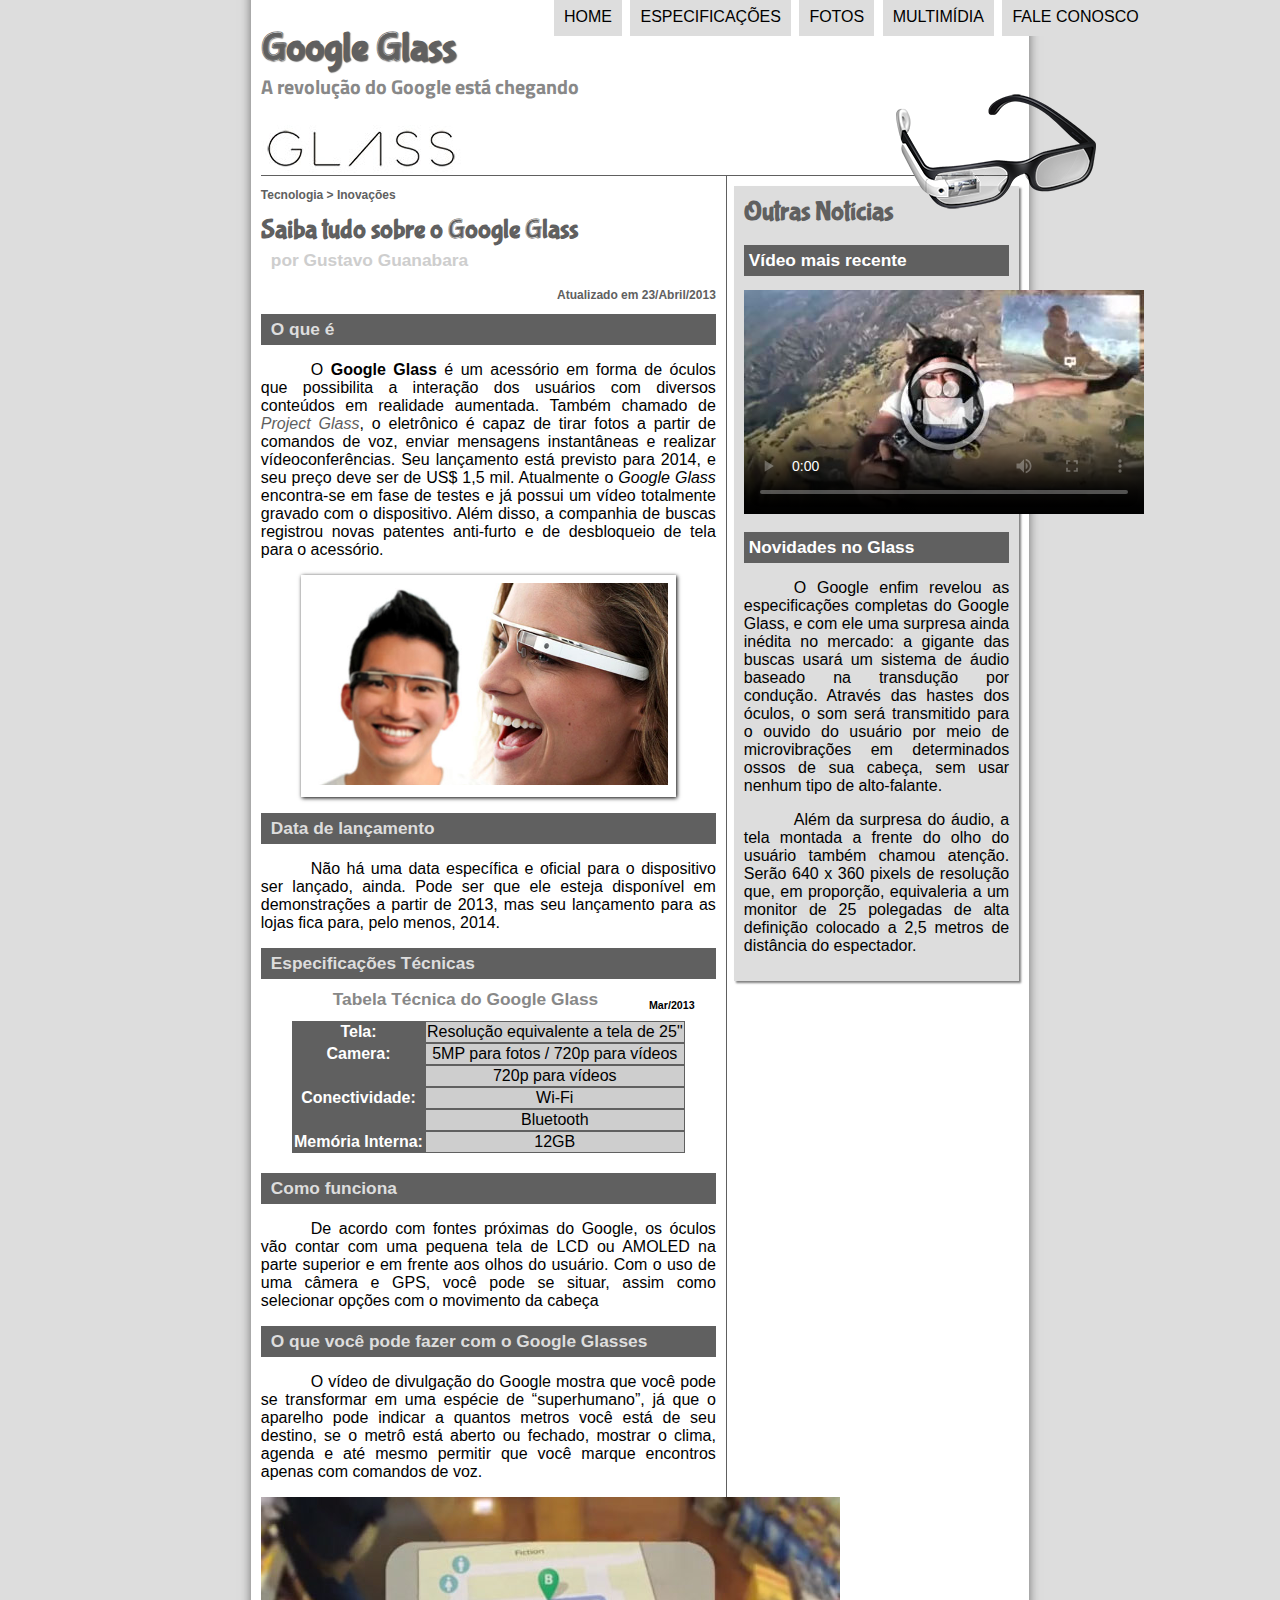
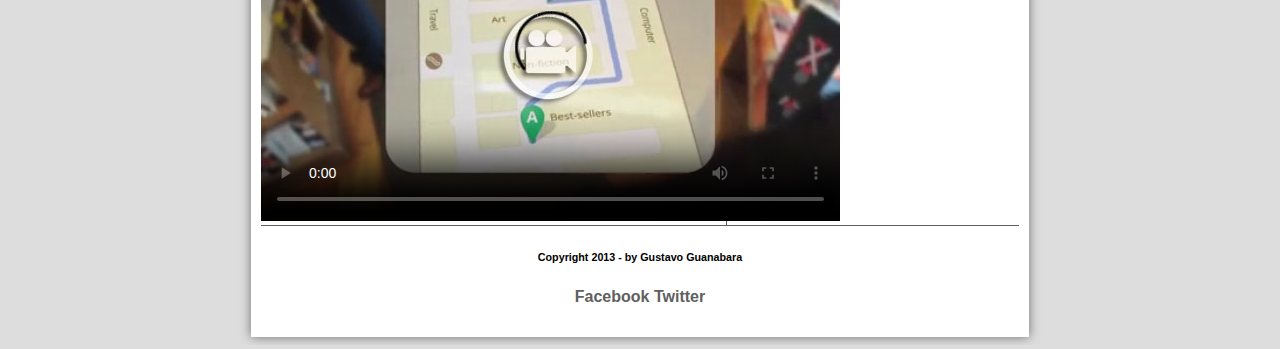
==== index.html @ 34694880 "Update index.html" ====
<!DOCTYPE html>
<html lang="pt-br">
  <head>
    <meta charset="UTF-8" />
    <title>Tudo sobre o Google Glass</title>
    <link rel="stylesheet" type="text/css" href="estilo.css" />
    <script>
      function mudaFoto(foto) {
        document.getElementById('icone').src = foto
      }
    </script>
  </head>
  <body>
    <div id="interface">
      <header id="cabecalho">
        <hgroup>
          <h1>Google Glass</h1>
          <h2>A revolução do Google está chegando</h2>
        </hgroup>

        <img id="icone" src="_imagens/glass-oculos-preto-peq.png" />
        <nav id="menu">
          <h1>Menu Principal</h1>
          <ul type="disc">
            <li
              onmouseover="mudaFoto('_imagens/home.png')"
              onmouseout="mudaFoto('_imagens/glass-oculos-preto-peq.png')"
            >
              <a href="index.html">Home</a>
            </li>
            <li
              onmouseover="mudaFoto("_imagens/especificacoes.png")"
              onmouseout="mudaFoto('_imagens/glass-oculos-preto-peq.png')"
            >
              <a href="specs.html">Especificações</a>
            </li>
            <li
              onmouseover="mudaFoto('_imagens/fotos.png')"
              onmouseout="mudaFoto('_imagens/glass-oculos-preto-peq.png')"
            >
              <a href="fotos.html">Fotos</a>
            </li>
            <li
              onmouseover="mudaFoto('_imagens/multimidia.png')"
              onmouseout="mudaFoto('_imagens/glass-oculos-preto-peq.png')"
            >
              <a href="multimidia.html">Multimídia</a>
            </li>
            <li
              onmouseover="mudaFoto('_imagens/contato.png')"
              onmouseout="mudaFoto('_imagens/glass-oculos-preto-peq.png')"
            >
              <a href="fale-conosco.html">Fale conosco</a>
            </li>
          </ul>
        </nav>
      </header>

      <section id="corpo">
        <article id="noticia-principal">
          <header id="cabecalho-artigo">
            <hgroup>
              <h3>Tecnologia > Inovações</h3>
              <h1>Saiba tudo sobre o Google Glass</h1>
              <h2>por Gustavo Guanabara</h2>
              <h3 class="direita">Atualizado em 23/Abril/2013</h3>
            </hgroup>
          </header>

          <h2>O que é</h2>
          <p>
            O <b>Google Glass</b> é um acessório em forma de óculos que
            possibilita a interação dos usuários com diversos conteúdos em
            realidade aumentada. Também chamado de
            <a href="https://www.google.com/glass/start/" target="_blank"
              ><i>Project Glass</i></a
            >, o eletrônico é capaz de tirar fotos a partir de comandos de voz,
            enviar mensagens instantâneas e realizar vídeoconferências. Seu
            lançamento está previsto para 2014, e seu preço deve ser de US$ 1,5
            mil. Atualmente o <em>Google Glass</em> encontra-se em fase de
            testes e já possui um vídeo totalmente gravado com o dispositivo.
            Além disso, a companhia de buscas registrou novas patentes
            anti-furto e de desbloqueio de tela para o acessório.
          </p>
          <figure class="foto-legenda">
            <img src=_imagens/glass-quadro-homem-mulher.jpg>
            <figcaption>
              <h3>Google Glass</h3>
              <p>Uma nova maneira de ver o mundo!</p>
            </figcaption>
          </figure>
          <h2>Data de lançamento</h2>
          <p>
            Não há uma data específica e oficial para o dispositivo ser lançado,
            ainda. Pode ser que ele esteja disponível em demonstrações a partir
            de 2013, mas seu lançamento para as lojas fica para, pelo menos,
            2014.
          </p>

          <h2>Especificações Técnicas</h2>
          <table id="tabelaspec">
            <caption>
              Tabela Técnica do Google Glass
              <span>Mar/2013</span>
            </caption>

            <tr>
              <td class="ce">Tela:</td>
              <td class="cd">Resolução equivalente a tela de 25"</td>
            </tr>
            <tr>
              <td rowspan="2" class="ce">Camera:</td>
              <td class="cd">5MP para fotos / 720p para vídeos</td>
            </tr>
            <tr>
              <td class="cd">720p para vídeos</td>
            </tr>
            <tr>
              <td rowspan="2" class="ce">Conectividade:</td>
              <td class="cd">Wi-Fi</td>
            </tr>
            <tr>
              <td class="cd">Bluetooth</td>
            </tr>
            <tr>
              <td class="ce">Memória Interna:</td>
              <td class="cd">12GB</td>
            </tr>
          </table>

          <h2>Como funciona</h2>
          <p>
            De acordo com fontes próximas do Google, os óculos vão contar com
            uma pequena tela de LCD ou AMOLED na parte superior e em frente aos
            olhos do usuário. Com o uso de uma câmera e GPS, você pode se
            situar, assim como selecionar opções com o movimento da cabeça
          </p>

          <h2>O que você pode fazer com o Google Glasses</h2>
          <p>
            O vídeo de divulgação do Google mostra que você pode se transformar
            em uma espécie de “super&shy;humano”, já que o aparelho pode indicar
            a quantos metros você está de seu destino, se o metrô está aberto ou
            fechado, mostrar o clima, agenda e até mesmo permitir que você
            marque encontros apenas com comandos de voz.
          </p>

          <video
            id="video01"
            controls="controls"
            poster="_imagens/video-mini01.jpg"
          >
            <source src="_media/how-it-feels.mp4" type="video/mp4" />
            Desculpe, não foi possivel carregar o video!
          </video>
        </article>
      </section>
      <aside id="lateral">
        <h1>Outras Notícias</h1>
        <h2>Vídeo mais recente</h2>

        <video
          id="video02"
          controls="controls"
          poster="_imagens/video-mini02.jpg"
        >
          <source src="_media/one-day.mp4" type="video/mp4" />
          Desculpe, não foi possivel carregar o video!
        </video>

        <h2>Novidades no Glass</h2>
        <p>
          O Google enfim revelou as especificações completas do Google Glass, e
          com ele uma surpresa ainda inédita no mercado: a gigante das buscas
          usará um sistema de áudio baseado na transdução por condução. Através
          das hastes dos óculos, o som será transmitido para o ouvido do usuário
          por meio de microvibrações em determinados ossos de sua cabeça, sem
          usar nenhum tipo de alto-falante.
        </p>

        <p>
          Além da surpresa do áudio, a tela montada a frente do olho do usuário
          também chamou atenção. Serão 640 x 360 pixels de resolução que, em
          proporção, equivaleria a um monitor de 25 polegadas de alta definição
          colocado a 2,5 metros de distância do espectador.
        </p>
      </aside>
      <footer id="rodape">
        <h6>Copyright 2013 - by Gustavo Guanabara</h6>
        <h4>
          <a href="http://facebook.com/cursosemvideo" target="_blank">Facebook</a>
          <a href="http://twitter.com/cursosemvideo" target="_blank">Twitter</a>
        </h4>
      </footer>
    </div>
  </body>
</html>
---- estilo.css ----
@charset "UTF-8";
@import url('https://fonts.googleapis.com/css2?family=Titillium+Web&display=swap');
@font-face {
  font-family: 'fontelogo';
  src: url('../_fonts/bubblegum-sans-regular.otf');
}
body {
  background-color: #dddddd; /*Cor do fundo*/
  color: rgba(0, 0, 0, 1); /*Cor do texto */
  font-family: Arial, sans-serif; /**/
}
div#interface {
  width: 60%; /*Largura da interface*/
  background-color: white; /*cor de fundo da interface*/
  margin: -20px auto 0px auto; /*margem da interface cima direita baixo esquerda*/
  padding: 10px; /*margem interna da interface*/
  box-shadow: 0px 0px 10px rgba(0, 0, 0, 0.5); /*sombra da caixa da interface*/
}
p {
  text-align: justify; /*Alinhamento do texto*/
  text-indent: 50px; /*Endentação do texto*/
}

a {
  color: #606060; /*Cor do texto de a*/
  text-decoration: none; /*limpa as decoraçoes de a*/
}
a:hover {
  text-decoration: underline; /*Adiciona uma underline ao passar o mouse sobre a*/
}

figure.foto-legenda {
  position: relative;
  border: 8px solid white;
  box-shadow: 1px 1px 4px black;
}
figure.foto-legenda img {
  width: 100%;
  height: 100%;
}
figure.foto-legenda figcaption {
  opacity: 0;
  position: absolute;
  top: 0px;
  background-color: rgba(0, 0, 0, 0.4);
  color: white;
  width: 100%;
  height: 100%;
  padding: 10px;
  box-sizing: border-box;
  transition: 1s;
}

figure.foto-legenda:hover figcaption {
  opacity: 1;
}
/* Formatação do menu         */

nav#menu {
  display: block;
}
nav#menu ul {
  list-style: none;
  text-transform: uppercase;
  position: absolute;
  top: -20px;
  left: 40%;
}
nav#menu li {
  display: inline-block;
  background-color: #dddddd;
  padding: 10px;
  margin: 2px;
  transition: background-color 1s;
}
nav#menu li:hover {
  background-color: #606060;
}
nav#menu h1 {
  display: none;
}
nav#menu a {
  color: black;
  text-decoration: none;
  transition: color 1s;
}
nav#menu a:hover {
  color: #ffffff;
  text-decoration: underline;
}
section#corpo {
  display: block;
  width: 60%;
  float: left;
  border-right: 1px solid #606060;
  padding-right: 10px;
}
article#noticia-principal h2 {
  font-size: 13pt;
  color: #dddddd;
  background-color: #606060;
  padding: 5px 0px 5px 10px;
  margin: 10px 0px 10px 0px;
}
header#cabecalho-artigo h1 {
  font-family: 'fontelogo', sans-serif;
  font-size: 20pt;
  color: #606060;
  margin-bottom: 0px;
  margin-top: 0px;
}
header#cabecalho-artigo h2 {
  font-size: 13pt;
  color: #cecece;
  background-color: #ffffff;
  margin: 0px;
}
header#cabecalho-artigo h3 {
  font-size: 12px;
  color: #606060;
}
.direita {
  text-align: right;
}

table#tabelaspec {
  border: 0px solid #606060;
  border-spacing: 0px;
  margin-left: auto;
  margin-right: auto;
  padding: 10px;
}
table#tabelaspec td {
  border: 1px solid #606060;
  text-align: center;
  vertical-align: top;
}

table#tabelaspec td.ce {
  color: #ffffff;
  background-color: #606060;
  vertical-align: top;
  font-weight: bold;
}
table#tabelaspec td.cd {
  background-color: #cecece;
}

table#tabelaspec caption {
  color: #888888;
  font-size: 13pt;
  font-weight: bolder;
}
table#tabelaspec caption span {
  display: block;
  float: right;
  color: black;
  font-size: 8pt;
  margin-top: 10px;
}
aside#lateral {
  padding: 10px;
  margin: 0px;
  margin-left: 0px;
  margin-top: 10px;
  display: block;
  width: 35%;
  float: right;
  background-color: #dddddd;
  box-shadow: 2px 2px 2px rgba(0, 0, 0, 0.5);
}
aside#lateral h1 {
  font-family: 'fontelogo', sans-serif;
  font-size: 20pt;
  color: #606060;
  margin-top: 0px;
}
aside#lateral h2 {
  background-color: #606060;
  font-size: 13pt;
  color: #ffffff;
  padding: 5px;
}

footer#rodape {
  clear: both;
  border-top: 1px solid #606060;
}
footer#rodape h4 {
  text-align: center;
}
footer#rodape h6 {
  text-align: center;
}
header#cabecalho img#icone {
  position: absolute;
  left: 70%;
  top: 10%;
}
header#cabecalho {
  border-bottom: 1px #606060 solid;
  height: 150px;
  background: url('../_imagens/glass-logo-peq.jpg') no-repeat 0px 100px;
}
header#cabecalho h1 {
  font-family: 'fontelogo', sans-serif;
  font-size: 30pt;
  color: #606060;
  text-shadow: 1px 1px 1px rgba(0, 0, 0, 0.6);
  padding: 0px;
  margin-bottom: 0px;
}
header#cabecalho h2 {
  font-family: 'Titillium Web', sans-serif;
  color: #888888;
  font-size: 15pt;
  padding: 0px;
  margin-top: 0px;
}
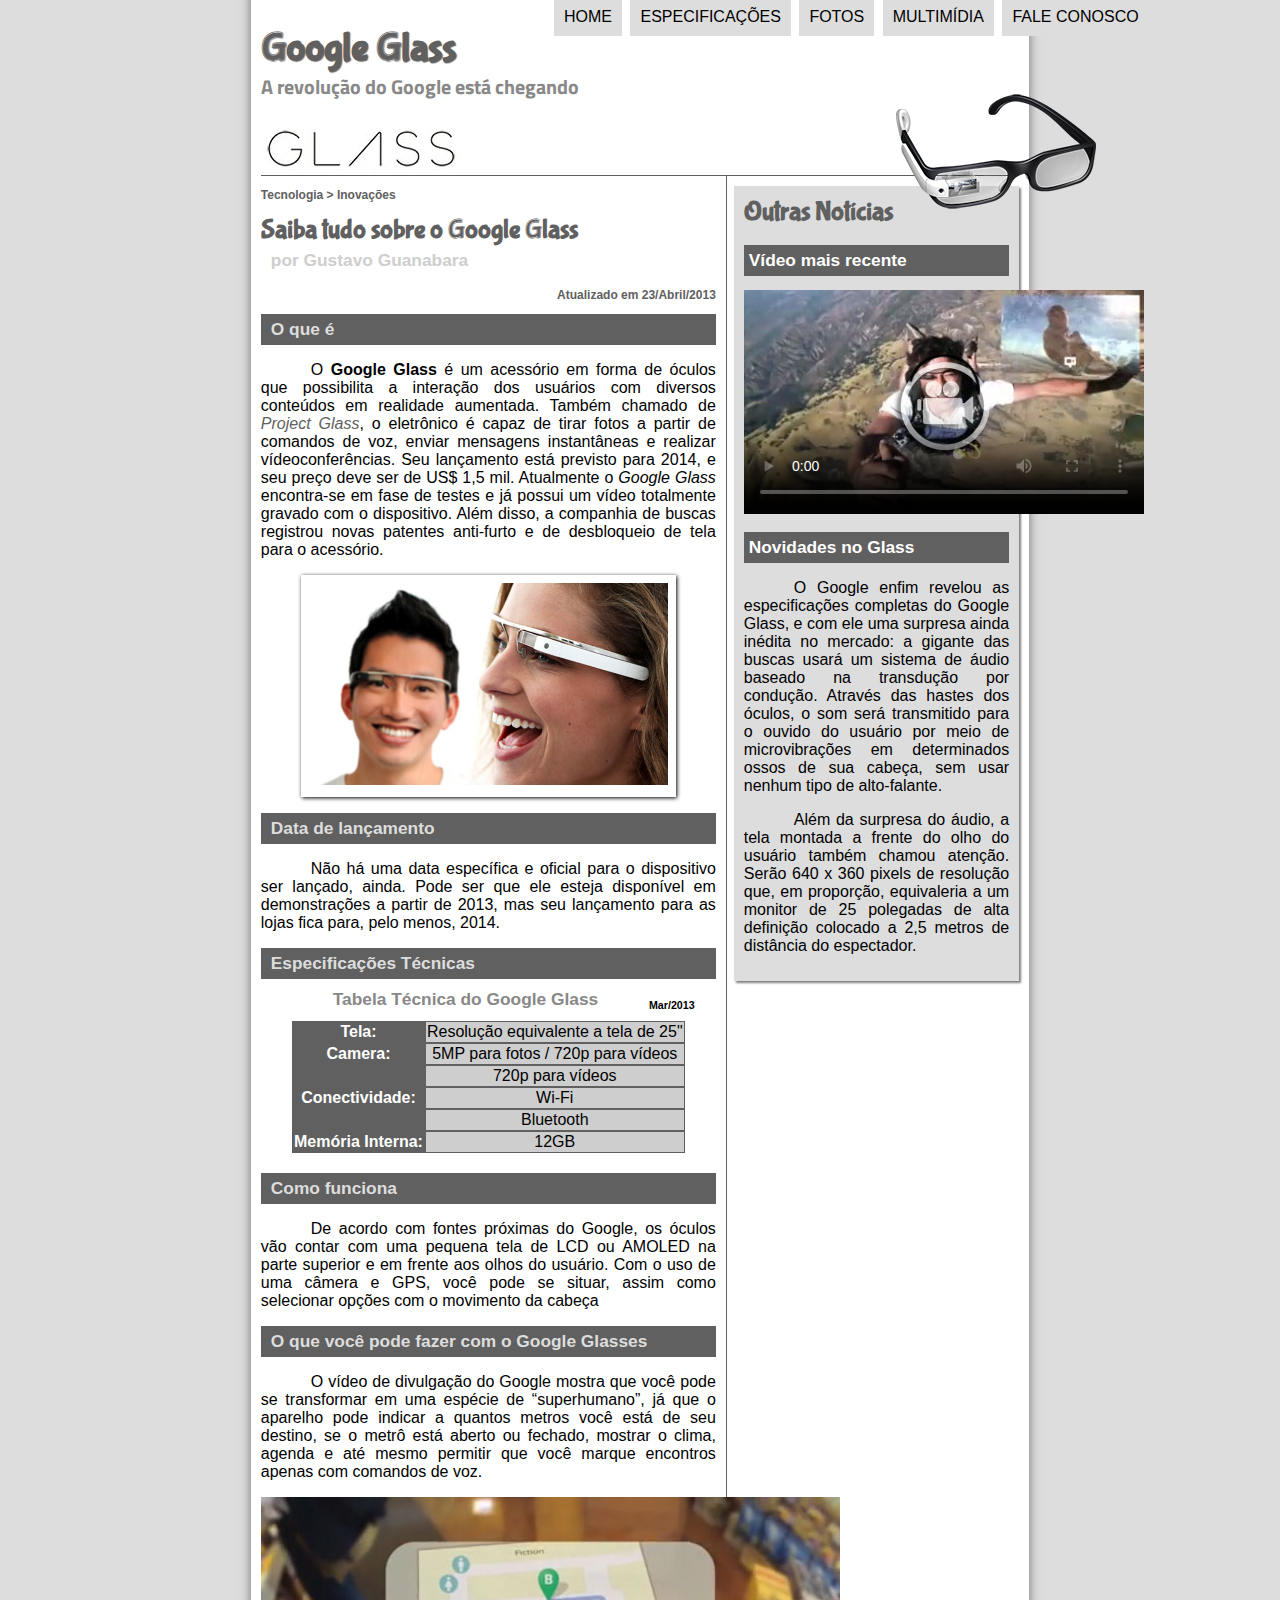
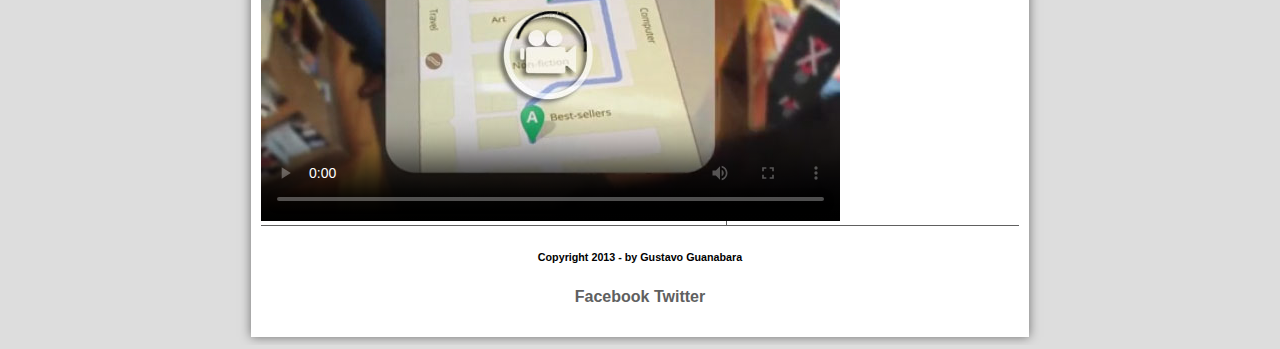
==== commit 7eccf99a: "Update index.html" ====
--- a/index.html
+++ b/index.html
@@ -3,7 +3,7 @@
   <head>
     <meta charset="UTF-8" />
     <title>Tudo sobre o Google Glass</title>
-    <link rel="stylesheet" type="text/css" href="estilo.css" />
+    <link rel="stylesheet" type="text/css" href="_css/estilo.css" />
     <script>
       function mudaFoto(foto) {
         document.getElementById('icone').src = foto
@@ -29,7 +29,7 @@
               <a href="index.html">Home</a>
             </li>
             <li
-              onmouseover="mudaFoto("_imagens/especificacoes.png")"
+              onmouseover="mudaFoto('_imagens/especificacoes.png')"
               onmouseout="mudaFoto('_imagens/glass-oculos-preto-peq.png')"
             >
               <a href="specs.html">Especificações</a>
@@ -188,7 +188,9 @@
       <footer id="rodape">
         <h6>Copyright 2013 - by Gustavo Guanabara</h6>
         <h4>
-          <a href="http://facebook.com/cursosemvideo" target="_blank">Facebook</a>
+          <a href="http://facebook.com/cursosemvideo" target="_blank"
+            >Facebook</a
+          >
           <a href="http://twitter.com/cursosemvideo" target="_blank">Twitter</a>
         </h4>
       </footer>
--- a/_css/estilo.css
+++ b/_css/estilo.css
@@ -0,0 +1,228 @@
+@charset "UTF-8";
+@import url('https://fonts.googleapis.com/css2?family=Titillium+Web&display=swap');
+@font-face {
+    font-family: 'fontelogo';
+    src: url("../_fonts/bubblegum-sans-regular.otf");
+}
+body{
+    background-color: #dddddd;/*Cor do fundo*/
+    color: rgba(0,0,0,1);/*Cor do texto */
+    font-family: Arial,sans-serif;/**/
+
+
+}
+div#interface{
+    width: 60%;/*Largura da interface*/
+    background-color: white;/*cor de fundo da interface*/
+    margin: -20px auto 0px auto;/*margem da interface cima direita baixo esquerda*/
+    padding: 10px;/*margem interna da interface*/
+    box-shadow: 0px 0px 10px rgba(0,0,0,0.5);/*sombra da caixa da interface*/
+}
+p {
+    text-align: justify; /*Alinhamento do texto*/
+    text-indent: 50px;  /*Endentação do texto*/
+}
+
+a{
+    color: #606060;/*Cor do texto de a*/
+    text-decoration: none;/*limpa as decoraçoes de a*/
+}
+a:hover{
+    text-decoration: underline;/*Adiciona uma underline ao passar o mouse sobre a*/
+}
+
+figure.foto-legenda {
+    position: relative;
+    border: 8px solid white;
+    box-shadow: 1px 1px 4px black;
+}
+figure.foto-legenda img{
+    width: 100%;
+    height: 100%;
+}
+figure.foto-legenda figcaption{
+    opacity: 0;
+    position: absolute;
+    top:0px;
+    background-color: rgba(0,0,0,0.4);
+    color: white;
+    width: 100%;
+    height: 100%;
+    padding: 10px;
+    box-sizing: border-box;
+    transition: 1s;
+}
+
+figure.foto-legenda:hover figcaption{
+    opacity: 1;
+}
+/* Formatação do menu         */
+
+nav#menu{
+    display: block;
+}
+nav#menu ul{
+    list-style: none;
+    text-transform: uppercase;
+    position: absolute;
+    top: -20px;
+    left: 40%;
+
+}
+nav#menu li{
+    display: inline-block;
+    background-color: #dddddd;
+    padding: 10px;
+    margin: 2px;
+    transition: background-color 1s;
+}
+nav#menu li:hover{
+    background-color: #606060;
+}
+nav#menu h1{
+    display: none;
+}
+nav#menu a{
+    color: black;
+    text-decoration: none;
+    transition: color 1s;
+}
+nav#menu a:hover{
+    color: #ffffff;
+    text-decoration: underline;
+}
+section#corpo{
+    display: block;
+    width: 60%;
+    float: left;
+    border-right: 1px solid #606060;
+    padding-right: 10px;
+}
+article#noticia-principal h2{
+    font-size: 13pt;
+    color: #dddddd;
+    background-color: #606060;
+    padding: 5px 0px 5px 10px;
+    margin: 10px 0px 10px 0px;
+
+}
+header#cabecalho-artigo h1{
+    font-family: 'fontelogo', sans-serif;
+    font-size: 20pt;
+    color: #606060;
+    margin-bottom: 0px;
+    margin-top: 0px;
+}
+header#cabecalho-artigo h2{
+    font-size: 13pt;
+    color: #cecece;
+    background-color: #ffffff;
+    margin: 0px;
+}
+header#cabecalho-artigo h3{
+    font-size: 12px;
+    color: #606060;
+
+
+}
+.direita{
+    text-align: right;
+}
+
+table#tabelaspec{
+    border: 0px solid #606060;
+    border-spacing: 0px;
+    margin-left: auto;
+    margin-right: auto;
+    padding: 10px;
+}
+table#tabelaspec td{
+    border: 1px solid #606060;
+    text-align: center;
+    vertical-align: top;
+}
+
+table#tabelaspec td.ce{
+    color: #ffffff;
+    background-color: #606060;
+    vertical-align: top;
+    font-weight: bold;
+}
+table#tabelaspec td.cd {
+    background-color: #cecece;
+}
+
+table#tabelaspec caption{
+    color: #888888;
+    font-size: 13pt;
+    font-weight: bolder;
+}
+table#tabelaspec caption span{
+    display: block;
+    float: right;
+    color: black;
+    font-size: 8pt;
+    margin-top: 10px;
+}
+aside#lateral{
+    padding: 10px;
+    margin: 0px;
+    margin-left: 0px;
+    margin-top: 10px;
+    display: block;
+    width: 35%;
+    float: right;
+    background-color: #dddddd;
+    box-shadow: 2px 2px 2px rgba(0,0,0,.5);
+
+}
+aside#lateral h1{
+    font-family: 'fontelogo', sans-serif;
+    font-size: 20pt;
+    color: #606060;
+    margin-top: 0px;
+}
+aside#lateral h2{
+    background-color: #606060;
+    font-size: 13pt;
+    color: #ffffff;
+    padding: 5px;
+}
+
+
+footer#rodape{
+    clear: both;
+    border-top: 1px solid #606060;
+
+}
+footer#rodape h4{
+    text-align: center;
+}
+footer#rodape h6{
+    text-align: center;
+}
+header#cabecalho img#icone{
+    position: absolute;
+    left: 70%;
+    top: 10%;
+}
+header#cabecalho{
+    border-bottom: 1px #606060 solid;
+    height: 150px;
+    background: url("../_imagens/glass-logo-peq.jpg") no-repeat 0px 100px;
+}
+header#cabecalho h1{
+    font-family: 'fontelogo', sans-serif;
+    font-size: 30pt;
+    color: #606060;
+    text-shadow: 1px 1px 1px rgba(0,0,0,0.6);
+    padding: 0px;
+    margin-bottom: 0px;
+}
+header#cabecalho h2{
+    font-family: 'Titillium Web', sans-serif;
+    color: #888888;
+    font-size: 15pt;
+    padding: 0px;
+    margin-top: 0px;
+}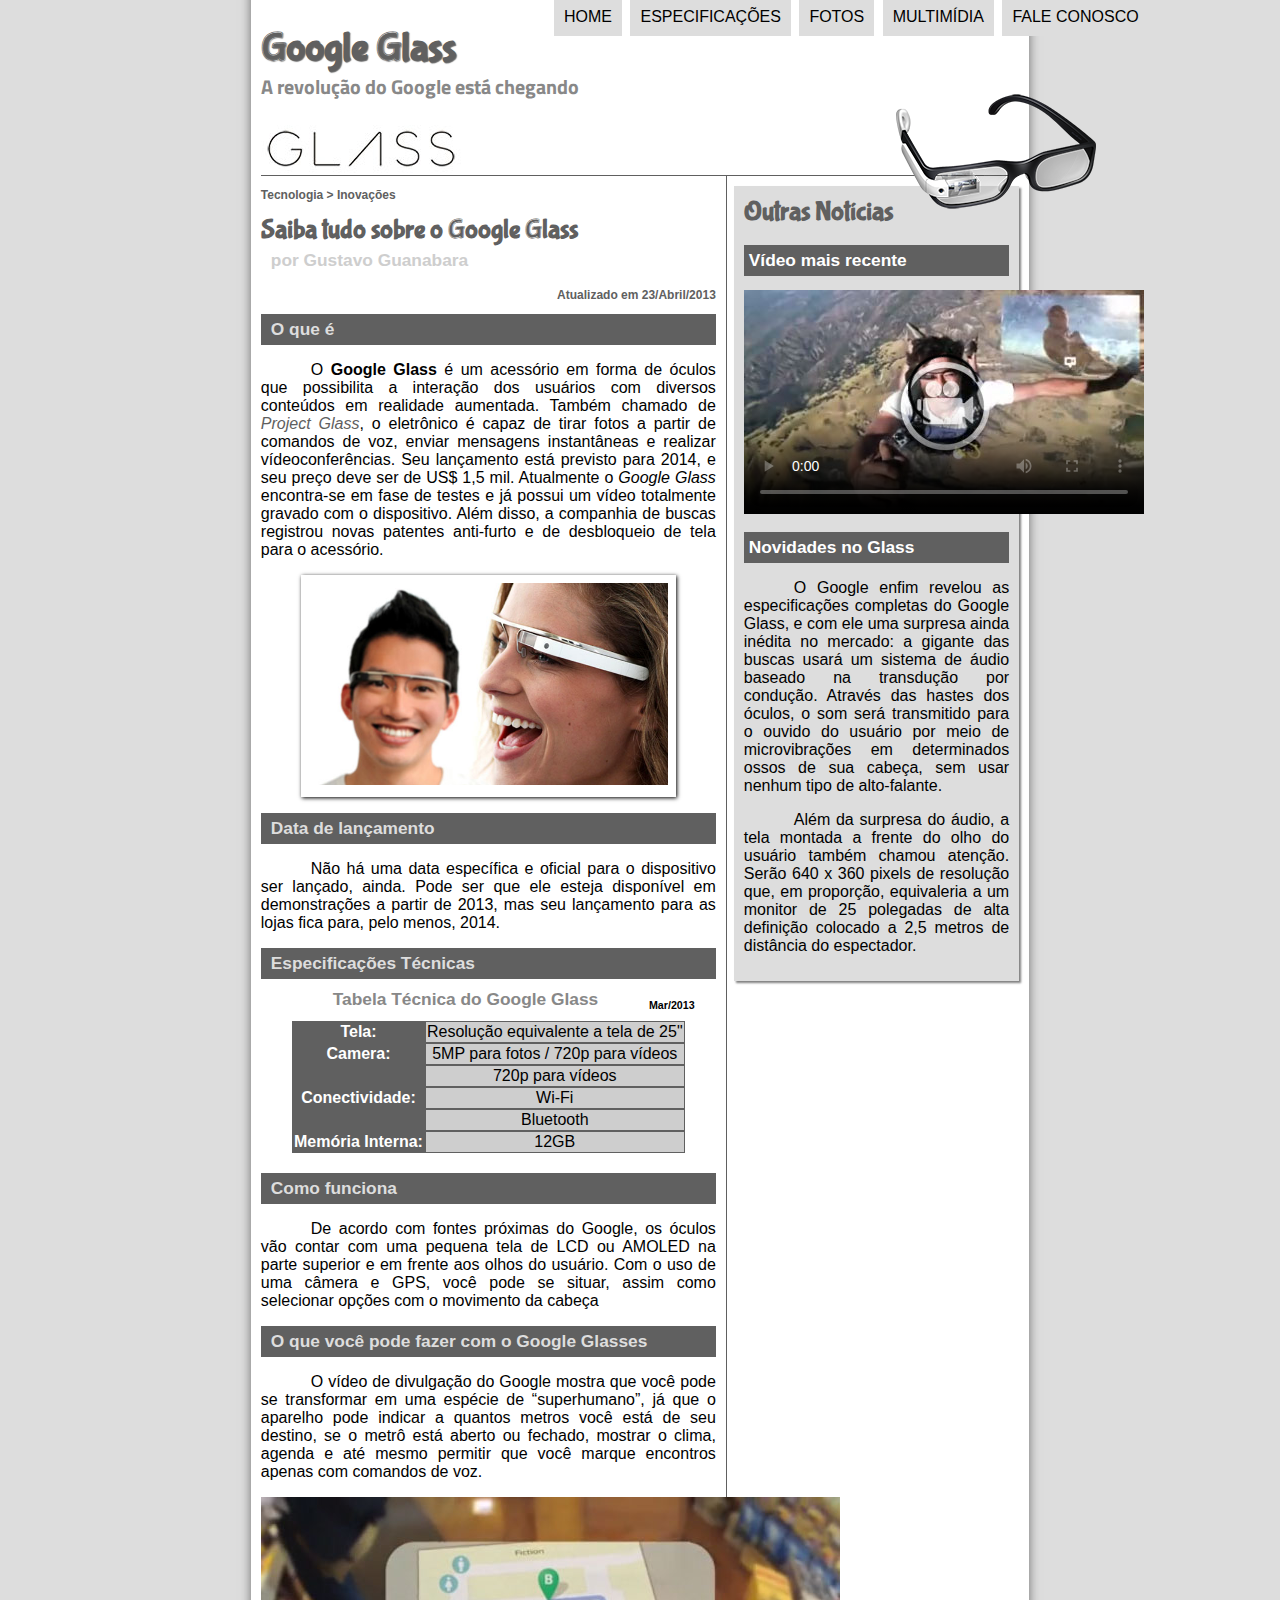
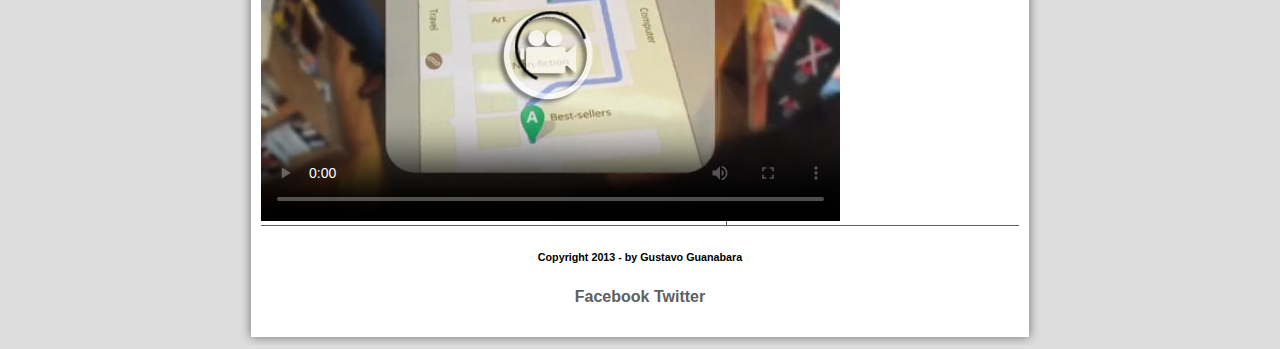
==== commit 94f08de5: "Merge branch 'main' of https://github.com/Joaosino/ProjetoGlass" ====
--- a/index.html
+++ b/index.html
@@ -3,7 +3,7 @@
   <head>
     <meta charset="UTF-8" />
     <title>Tudo sobre o Google Glass</title>
-    <link rel="stylesheet" type="text/css" href="_css/estilo.css" />
+    <link rel="stylesheet" type="text/css" href="estilo.css" />
     <script>
       function mudaFoto(foto) {
         document.getElementById('icone').src = foto
--- a/estilo.css
+++ b/estilo.css
@@ -0,0 +1,219 @@
+@charset "UTF-8";
+@import url('https://fonts.googleapis.com/css2?family=Titillium+Web&display=swap');
+@font-face {
+  font-family: 'fontelogo';
+  src: url('../_fonts/bubblegum-sans-regular.otf');
+}
+body {
+  background-color: #dddddd; /*Cor do fundo*/
+  color: rgba(0, 0, 0, 1); /*Cor do texto */
+  font-family: Arial, sans-serif; /**/
+}
+div#interface {
+  width: 60%; /*Largura da interface*/
+  background-color: white; /*cor de fundo da interface*/
+  margin: -20px auto 0px auto; /*margem da interface cima direita baixo esquerda*/
+  padding: 10px; /*margem interna da interface*/
+  box-shadow: 0px 0px 10px rgba(0, 0, 0, 0.5); /*sombra da caixa da interface*/
+}
+p {
+  text-align: justify; /*Alinhamento do texto*/
+  text-indent: 50px; /*Endentação do texto*/
+}
+
+a {
+  color: #606060; /*Cor do texto de a*/
+  text-decoration: none; /*limpa as decoraçoes de a*/
+}
+a:hover {
+  text-decoration: underline; /*Adiciona uma underline ao passar o mouse sobre a*/
+}
+
+figure.foto-legenda {
+  position: relative;
+  border: 8px solid white;
+  box-shadow: 1px 1px 4px black;
+}
+figure.foto-legenda img {
+  width: 100%;
+  height: 100%;
+}
+figure.foto-legenda figcaption {
+  opacity: 0;
+  position: absolute;
+  top: 0px;
+  background-color: rgba(0, 0, 0, 0.4);
+  color: white;
+  width: 100%;
+  height: 100%;
+  padding: 10px;
+  box-sizing: border-box;
+  transition: 1s;
+}
+
+figure.foto-legenda:hover figcaption {
+  opacity: 1;
+}
+/* Formatação do menu         */
+
+nav#menu {
+  display: block;
+}
+nav#menu ul {
+  list-style: none;
+  text-transform: uppercase;
+  position: absolute;
+  top: -20px;
+  left: 40%;
+}
+nav#menu li {
+  display: inline-block;
+  background-color: #dddddd;
+  padding: 10px;
+  margin: 2px;
+  transition: background-color 1s;
+}
+nav#menu li:hover {
+  background-color: #606060;
+}
+nav#menu h1 {
+  display: none;
+}
+nav#menu a {
+  color: black;
+  text-decoration: none;
+  transition: color 1s;
+}
+nav#menu a:hover {
+  color: #ffffff;
+  text-decoration: underline;
+}
+section#corpo {
+  display: block;
+  width: 60%;
+  float: left;
+  border-right: 1px solid #606060;
+  padding-right: 10px;
+}
+article#noticia-principal h2 {
+  font-size: 13pt;
+  color: #dddddd;
+  background-color: #606060;
+  padding: 5px 0px 5px 10px;
+  margin: 10px 0px 10px 0px;
+}
+header#cabecalho-artigo h1 {
+  font-family: 'fontelogo', sans-serif;
+  font-size: 20pt;
+  color: #606060;
+  margin-bottom: 0px;
+  margin-top: 0px;
+}
+header#cabecalho-artigo h2 {
+  font-size: 13pt;
+  color: #cecece;
+  background-color: #ffffff;
+  margin: 0px;
+}
+header#cabecalho-artigo h3 {
+  font-size: 12px;
+  color: #606060;
+}
+.direita {
+  text-align: right;
+}
+
+table#tabelaspec {
+  border: 0px solid #606060;
+  border-spacing: 0px;
+  margin-left: auto;
+  margin-right: auto;
+  padding: 10px;
+}
+table#tabelaspec td {
+  border: 1px solid #606060;
+  text-align: center;
+  vertical-align: top;
+}
+
+table#tabelaspec td.ce {
+  color: #ffffff;
+  background-color: #606060;
+  vertical-align: top;
+  font-weight: bold;
+}
+table#tabelaspec td.cd {
+  background-color: #cecece;
+}
+
+table#tabelaspec caption {
+  color: #888888;
+  font-size: 13pt;
+  font-weight: bolder;
+}
+table#tabelaspec caption span {
+  display: block;
+  float: right;
+  color: black;
+  font-size: 8pt;
+  margin-top: 10px;
+}
+aside#lateral {
+  padding: 10px;
+  margin: 0px;
+  margin-left: 0px;
+  margin-top: 10px;
+  display: block;
+  width: 35%;
+  float: right;
+  background-color: #dddddd;
+  box-shadow: 2px 2px 2px rgba(0, 0, 0, 0.5);
+}
+aside#lateral h1 {
+  font-family: 'fontelogo', sans-serif;
+  font-size: 20pt;
+  color: #606060;
+  margin-top: 0px;
+}
+aside#lateral h2 {
+  background-color: #606060;
+  font-size: 13pt;
+  color: #ffffff;
+  padding: 5px;
+}
+
+footer#rodape {
+  clear: both;
+  border-top: 1px solid #606060;
+}
+footer#rodape h4 {
+  text-align: center;
+}
+footer#rodape h6 {
+  text-align: center;
+}
+header#cabecalho img#icone {
+  position: absolute;
+  left: 70%;
+  top: 10%;
+}
+header#cabecalho {
+  border-bottom: 1px #606060 solid;
+  height: 150px;
+  background: url('../_imagens/glass-logo-peq.jpg') no-repeat 0px 100px;
+}
+header#cabecalho h1 {
+  font-family: 'fontelogo', sans-serif;
+  font-size: 30pt;
+  color: #606060;
+  text-shadow: 1px 1px 1px rgba(0, 0, 0, 0.6);
+  padding: 0px;
+  margin-bottom: 0px;
+}
+header#cabecalho h2 {
+  font-family: 'Titillium Web', sans-serif;
+  color: #888888;
+  font-size: 15pt;
+  padding: 0px;
+  margin-top: 0px;
+}
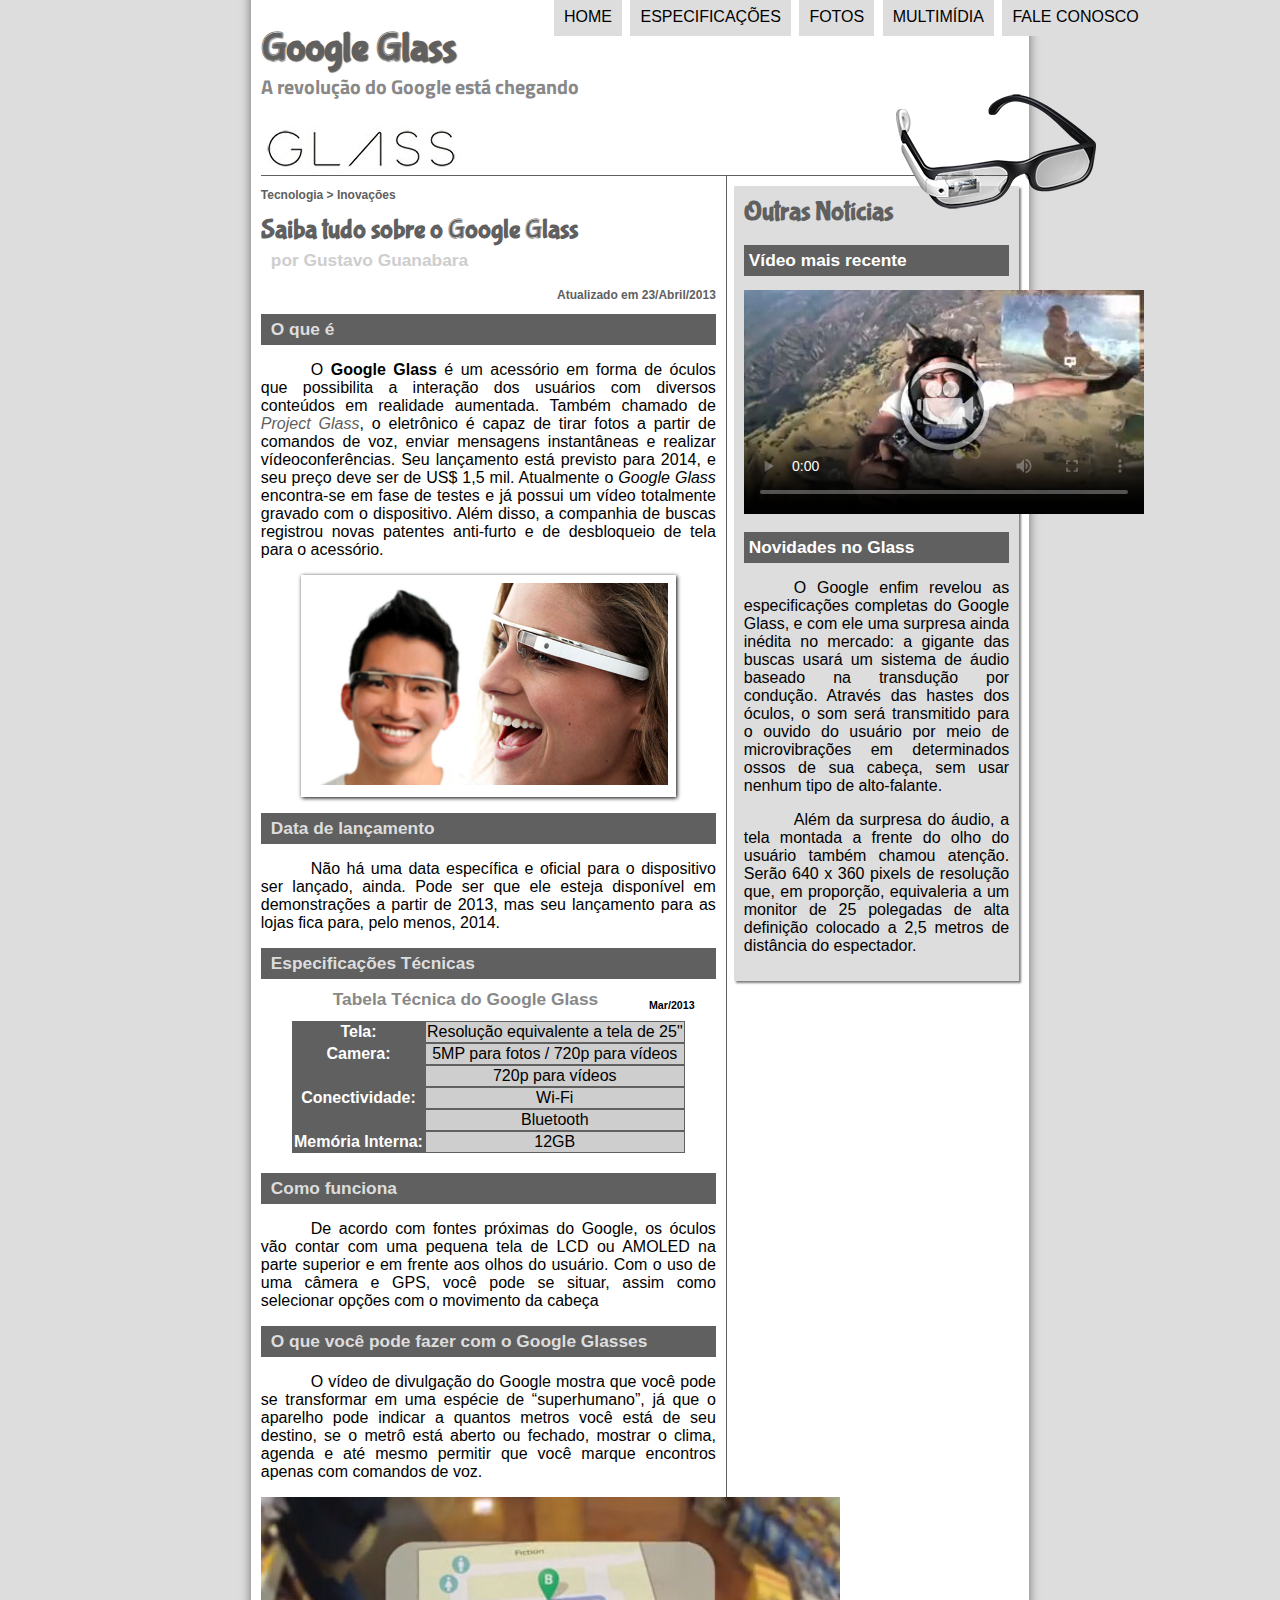
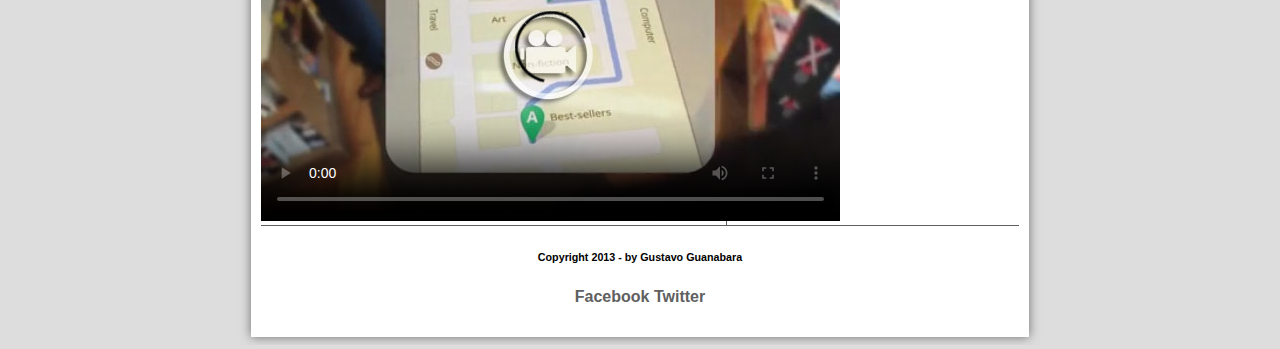
==== commit cab59ecb: "Update index.html" ====
--- a/index.html
+++ b/index.html
@@ -3,7 +3,7 @@
   <head>
     <meta charset="UTF-8" />
     <title>Tudo sobre o Google Glass</title>
-    <link rel="stylesheet" type="text/css" href="estilo.css" />
+    <link rel="stylesheet" type="text/css" href="_css/estilo.css" />
     <script>
       function mudaFoto(foto) {
         document.getElementById('icone').src = foto
--- a/_css/estilo.css
+++ b/_css/estilo.css
@@ -0,0 +1,228 @@
+@charset "UTF-8";
+@import url('https://fonts.googleapis.com/css2?family=Titillium+Web&display=swap');
+@font-face {
+    font-family: 'fontelogo';
+    src: url("../_fonts/bubblegum-sans-regular.otf");
+}
+body{
+    background-color: #dddddd;/*Cor do fundo*/
+    color: rgba(0,0,0,1);/*Cor do texto */
+    font-family: Arial,sans-serif;/**/
+
+
+}
+div#interface{
+    width: 60%;/*Largura da interface*/
+    background-color: white;/*cor de fundo da interface*/
+    margin: -20px auto 0px auto;/*margem da interface cima direita baixo esquerda*/
+    padding: 10px;/*margem interna da interface*/
+    box-shadow: 0px 0px 10px rgba(0,0,0,0.5);/*sombra da caixa da interface*/
+}
+p {
+    text-align: justify; /*Alinhamento do texto*/
+    text-indent: 50px;  /*Endentação do texto*/
+}
+
+a{
+    color: #606060;/*Cor do texto de a*/
+    text-decoration: none;/*limpa as decoraçoes de a*/
+}
+a:hover{
+    text-decoration: underline;/*Adiciona uma underline ao passar o mouse sobre a*/
+}
+
+figure.foto-legenda {
+    position: relative;
+    border: 8px solid white;
+    box-shadow: 1px 1px 4px black;
+}
+figure.foto-legenda img{
+    width: 100%;
+    height: 100%;
+}
+figure.foto-legenda figcaption{
+    opacity: 0;
+    position: absolute;
+    top:0px;
+    background-color: rgba(0,0,0,0.4);
+    color: white;
+    width: 100%;
+    height: 100%;
+    padding: 10px;
+    box-sizing: border-box;
+    transition: 1s;
+}
+
+figure.foto-legenda:hover figcaption{
+    opacity: 1;
+}
+/* Formatação do menu         */
+
+nav#menu{
+    display: block;
+}
+nav#menu ul{
+    list-style: none;
+    text-transform: uppercase;
+    position: absolute;
+    top: -20px;
+    left: 40%;
+
+}
+nav#menu li{
+    display: inline-block;
+    background-color: #dddddd;
+    padding: 10px;
+    margin: 2px;
+    transition: background-color 1s;
+}
+nav#menu li:hover{
+    background-color: #606060;
+}
+nav#menu h1{
+    display: none;
+}
+nav#menu a{
+    color: black;
+    text-decoration: none;
+    transition: color 1s;
+}
+nav#menu a:hover{
+    color: #ffffff;
+    text-decoration: underline;
+}
+section#corpo{
+    display: block;
+    width: 60%;
+    float: left;
+    border-right: 1px solid #606060;
+    padding-right: 10px;
+}
+article#noticia-principal h2{
+    font-size: 13pt;
+    color: #dddddd;
+    background-color: #606060;
+    padding: 5px 0px 5px 10px;
+    margin: 10px 0px 10px 0px;
+
+}
+header#cabecalho-artigo h1{
+    font-family: 'fontelogo', sans-serif;
+    font-size: 20pt;
+    color: #606060;
+    margin-bottom: 0px;
+    margin-top: 0px;
+}
+header#cabecalho-artigo h2{
+    font-size: 13pt;
+    color: #cecece;
+    background-color: #ffffff;
+    margin: 0px;
+}
+header#cabecalho-artigo h3{
+    font-size: 12px;
+    color: #606060;
+
+
+}
+.direita{
+    text-align: right;
+}
+
+table#tabelaspec{
+    border: 0px solid #606060;
+    border-spacing: 0px;
+    margin-left: auto;
+    margin-right: auto;
+    padding: 10px;
+}
+table#tabelaspec td{
+    border: 1px solid #606060;
+    text-align: center;
+    vertical-align: top;
+}
+
+table#tabelaspec td.ce{
+    color: #ffffff;
+    background-color: #606060;
+    vertical-align: top;
+    font-weight: bold;
+}
+table#tabelaspec td.cd {
+    background-color: #cecece;
+}
+
+table#tabelaspec caption{
+    color: #888888;
+    font-size: 13pt;
+    font-weight: bolder;
+}
+table#tabelaspec caption span{
+    display: block;
+    float: right;
+    color: black;
+    font-size: 8pt;
+    margin-top: 10px;
+}
+aside#lateral{
+    padding: 10px;
+    margin: 0px;
+    margin-left: 0px;
+    margin-top: 10px;
+    display: block;
+    width: 35%;
+    float: right;
+    background-color: #dddddd;
+    box-shadow: 2px 2px 2px rgba(0,0,0,.5);
+
+}
+aside#lateral h1{
+    font-family: 'fontelogo', sans-serif;
+    font-size: 20pt;
+    color: #606060;
+    margin-top: 0px;
+}
+aside#lateral h2{
+    background-color: #606060;
+    font-size: 13pt;
+    color: #ffffff;
+    padding: 5px;
+}
+
+
+footer#rodape{
+    clear: both;
+    border-top: 1px solid #606060;
+
+}
+footer#rodape h4{
+    text-align: center;
+}
+footer#rodape h6{
+    text-align: center;
+}
+header#cabecalho img#icone{
+    position: absolute;
+    left: 70%;
+    top: 10%;
+}
+header#cabecalho{
+    border-bottom: 1px #606060 solid;
+    height: 150px;
+    background: url("../_imagens/glass-logo-peq.jpg") no-repeat 0px 100px;
+}
+header#cabecalho h1{
+    font-family: 'fontelogo', sans-serif;
+    font-size: 30pt;
+    color: #606060;
+    text-shadow: 1px 1px 1px rgba(0,0,0,0.6);
+    padding: 0px;
+    margin-bottom: 0px;
+}
+header#cabecalho h2{
+    font-family: 'Titillium Web', sans-serif;
+    color: #888888;
+    font-size: 15pt;
+    padding: 0px;
+    margin-top: 0px;
+}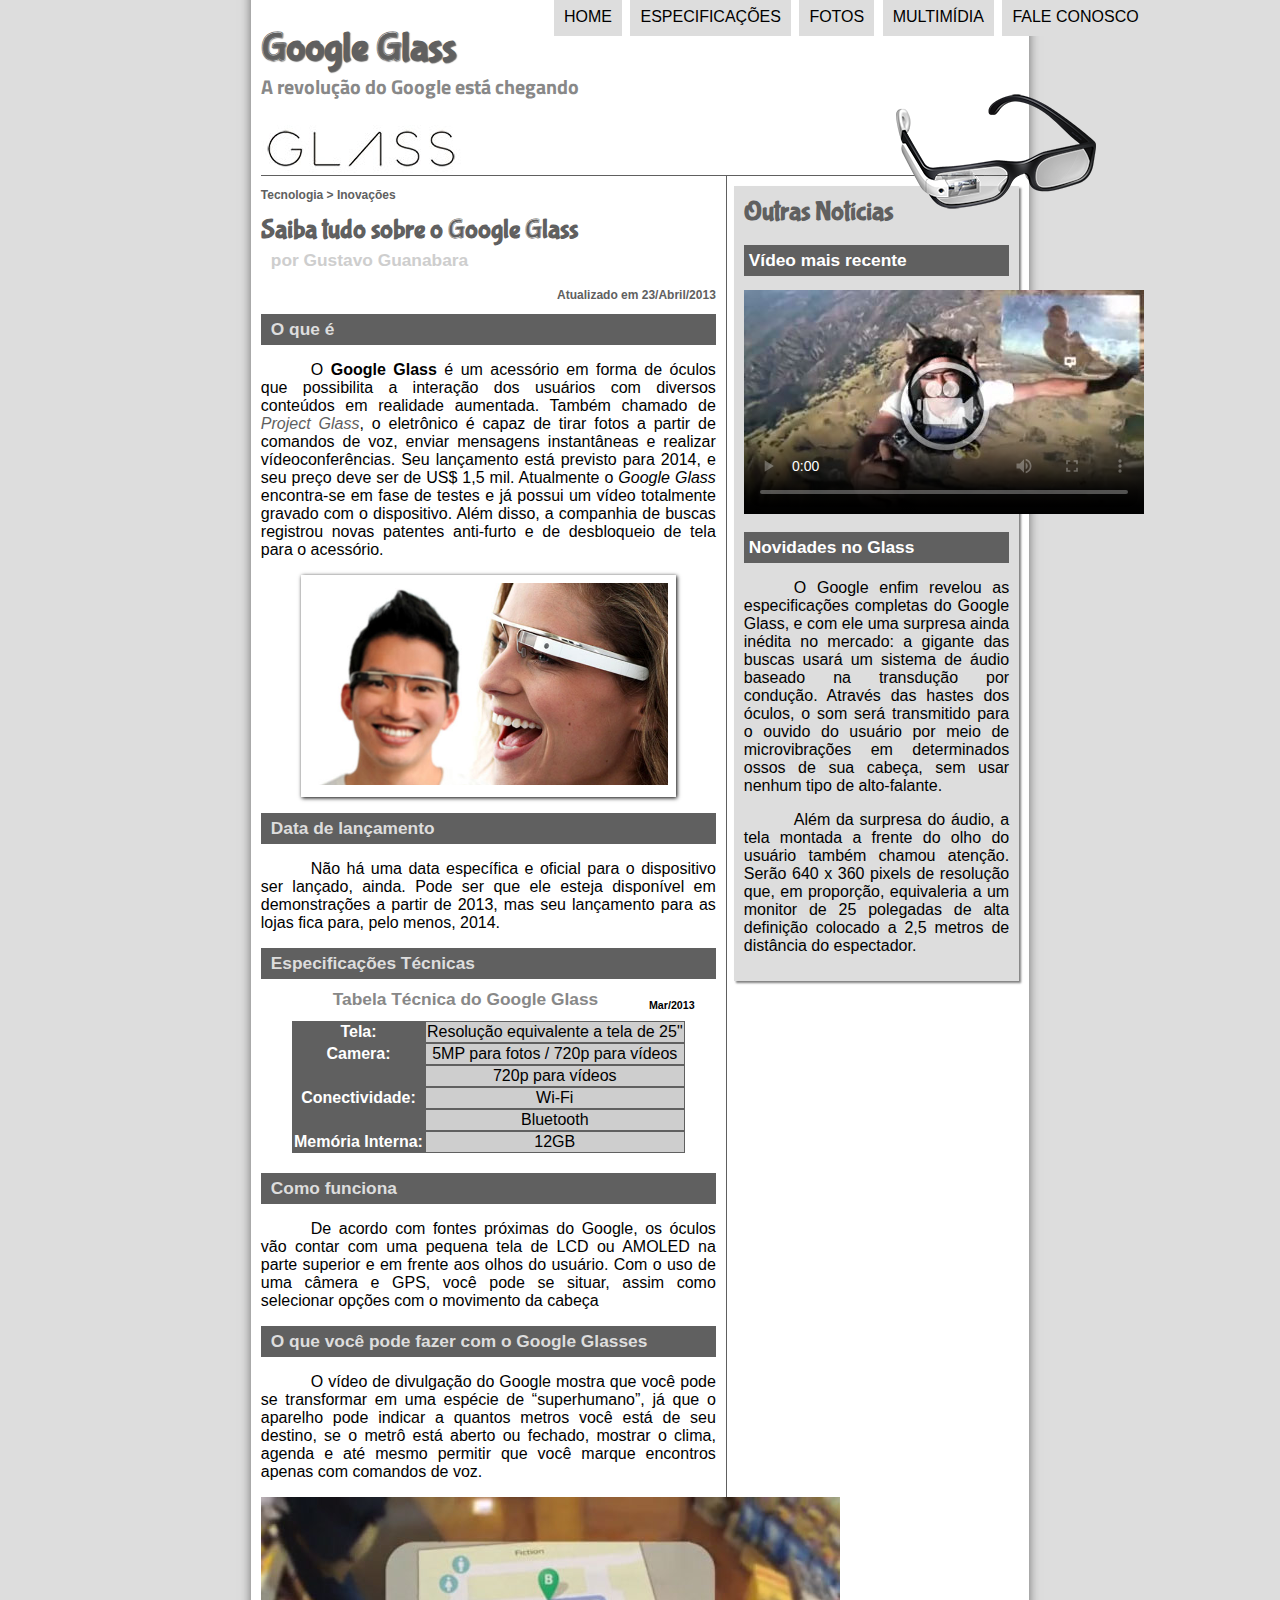
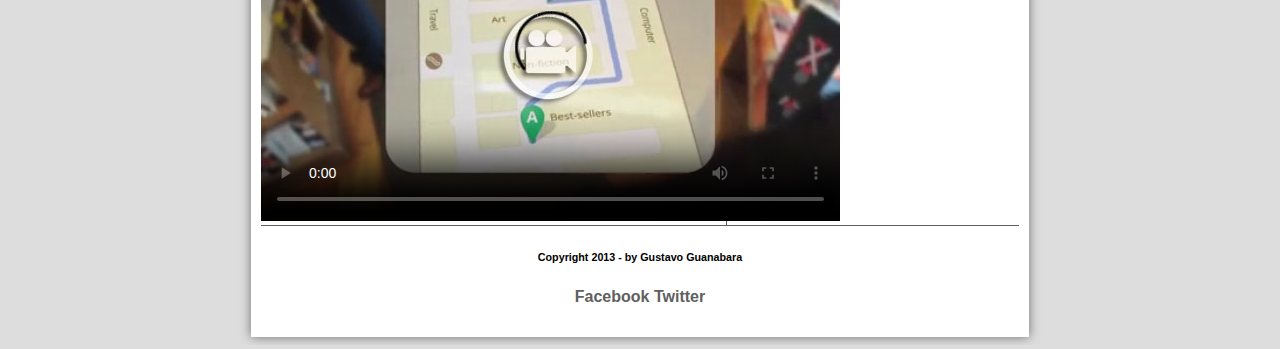
==== commit 6b0c492f: "Update index.html" ====
--- a/index.html
+++ b/index.html
@@ -3,7 +3,7 @@
   <head>
     <meta charset="UTF-8" />
     <title>Tudo sobre o Google Glass</title>
-    <link rel="stylesheet" type="text/css" href="_css/estilo.css" />
+    <link rel="stylesheet" type="text/css" href="estilo.css" />
     <script>
       function mudaFoto(foto) {
         document.getElementById('icone').src = foto
@@ -18,7 +18,7 @@
           <h2>A revolução do Google está chegando</h2>
         </hgroup>
 
-        <img id="icone" src="_imagens/glass-oculos-preto-peq.png" />
+        <img id="icone" src="_imagens\glass-oculos-preto-peq.png" />
         <nav id="menu">
           <h1>Menu Principal</h1>
           <ul type="disc">
--- a/estilo.css
+++ b/estilo.css
@@ -0,0 +1,219 @@
+@charset "UTF-8";
+@import url('https://fonts.googleapis.com/css2?family=Titillium+Web&display=swap');
+@font-face {
+  font-family: 'fontelogo';
+  src: url('../_fonts/bubblegum-sans-regular.otf');
+}
+body {
+  background-color: #dddddd; /*Cor do fundo*/
+  color: rgba(0, 0, 0, 1); /*Cor do texto */
+  font-family: Arial, sans-serif; /**/
+}
+div#interface {
+  width: 60%; /*Largura da interface*/
+  background-color: white; /*cor de fundo da interface*/
+  margin: -20px auto 0px auto; /*margem da interface cima direita baixo esquerda*/
+  padding: 10px; /*margem interna da interface*/
+  box-shadow: 0px 0px 10px rgba(0, 0, 0, 0.5); /*sombra da caixa da interface*/
+}
+p {
+  text-align: justify; /*Alinhamento do texto*/
+  text-indent: 50px; /*Endentação do texto*/
+}
+
+a {
+  color: #606060; /*Cor do texto de a*/
+  text-decoration: none; /*limpa as decoraçoes de a*/
+}
+a:hover {
+  text-decoration: underline; /*Adiciona uma underline ao passar o mouse sobre a*/
+}
+
+figure.foto-legenda {
+  position: relative;
+  border: 8px solid white;
+  box-shadow: 1px 1px 4px black;
+}
+figure.foto-legenda img {
+  width: 100%;
+  height: 100%;
+}
+figure.foto-legenda figcaption {
+  opacity: 0;
+  position: absolute;
+  top: 0px;
+  background-color: rgba(0, 0, 0, 0.4);
+  color: white;
+  width: 100%;
+  height: 100%;
+  padding: 10px;
+  box-sizing: border-box;
+  transition: 1s;
+}
+
+figure.foto-legenda:hover figcaption {
+  opacity: 1;
+}
+/* Formatação do menu         */
+
+nav#menu {
+  display: block;
+}
+nav#menu ul {
+  list-style: none;
+  text-transform: uppercase;
+  position: absolute;
+  top: -20px;
+  left: 40%;
+}
+nav#menu li {
+  display: inline-block;
+  background-color: #dddddd;
+  padding: 10px;
+  margin: 2px;
+  transition: background-color 1s;
+}
+nav#menu li:hover {
+  background-color: #606060;
+}
+nav#menu h1 {
+  display: none;
+}
+nav#menu a {
+  color: black;
+  text-decoration: none;
+  transition: color 1s;
+}
+nav#menu a:hover {
+  color: #ffffff;
+  text-decoration: underline;
+}
+section#corpo {
+  display: block;
+  width: 60%;
+  float: left;
+  border-right: 1px solid #606060;
+  padding-right: 10px;
+}
+article#noticia-principal h2 {
+  font-size: 13pt;
+  color: #dddddd;
+  background-color: #606060;
+  padding: 5px 0px 5px 10px;
+  margin: 10px 0px 10px 0px;
+}
+header#cabecalho-artigo h1 {
+  font-family: 'fontelogo', sans-serif;
+  font-size: 20pt;
+  color: #606060;
+  margin-bottom: 0px;
+  margin-top: 0px;
+}
+header#cabecalho-artigo h2 {
+  font-size: 13pt;
+  color: #cecece;
+  background-color: #ffffff;
+  margin: 0px;
+}
+header#cabecalho-artigo h3 {
+  font-size: 12px;
+  color: #606060;
+}
+.direita {
+  text-align: right;
+}
+
+table#tabelaspec {
+  border: 0px solid #606060;
+  border-spacing: 0px;
+  margin-left: auto;
+  margin-right: auto;
+  padding: 10px;
+}
+table#tabelaspec td {
+  border: 1px solid #606060;
+  text-align: center;
+  vertical-align: top;
+}
+
+table#tabelaspec td.ce {
+  color: #ffffff;
+  background-color: #606060;
+  vertical-align: top;
+  font-weight: bold;
+}
+table#tabelaspec td.cd {
+  background-color: #cecece;
+}
+
+table#tabelaspec caption {
+  color: #888888;
+  font-size: 13pt;
+  font-weight: bolder;
+}
+table#tabelaspec caption span {
+  display: block;
+  float: right;
+  color: black;
+  font-size: 8pt;
+  margin-top: 10px;
+}
+aside#lateral {
+  padding: 10px;
+  margin: 0px;
+  margin-left: 0px;
+  margin-top: 10px;
+  display: block;
+  width: 35%;
+  float: right;
+  background-color: #dddddd;
+  box-shadow: 2px 2px 2px rgba(0, 0, 0, 0.5);
+}
+aside#lateral h1 {
+  font-family: 'fontelogo', sans-serif;
+  font-size: 20pt;
+  color: #606060;
+  margin-top: 0px;
+}
+aside#lateral h2 {
+  background-color: #606060;
+  font-size: 13pt;
+  color: #ffffff;
+  padding: 5px;
+}
+
+footer#rodape {
+  clear: both;
+  border-top: 1px solid #606060;
+}
+footer#rodape h4 {
+  text-align: center;
+}
+footer#rodape h6 {
+  text-align: center;
+}
+header#cabecalho img#icone {
+  position: absolute;
+  left: 70%;
+  top: 10%;
+}
+header#cabecalho {
+  border-bottom: 1px #606060 solid;
+  height: 150px;
+  background: url('../_imagens/glass-logo-peq.jpg') no-repeat 0px 100px;
+}
+header#cabecalho h1 {
+  font-family: 'fontelogo', sans-serif;
+  font-size: 30pt;
+  color: #606060;
+  text-shadow: 1px 1px 1px rgba(0, 0, 0, 0.6);
+  padding: 0px;
+  margin-bottom: 0px;
+}
+header#cabecalho h2 {
+  font-family: 'Titillium Web', sans-serif;
+  color: #888888;
+  font-size: 15pt;
+  padding: 0px;
+  margin-top: 0px;
+}
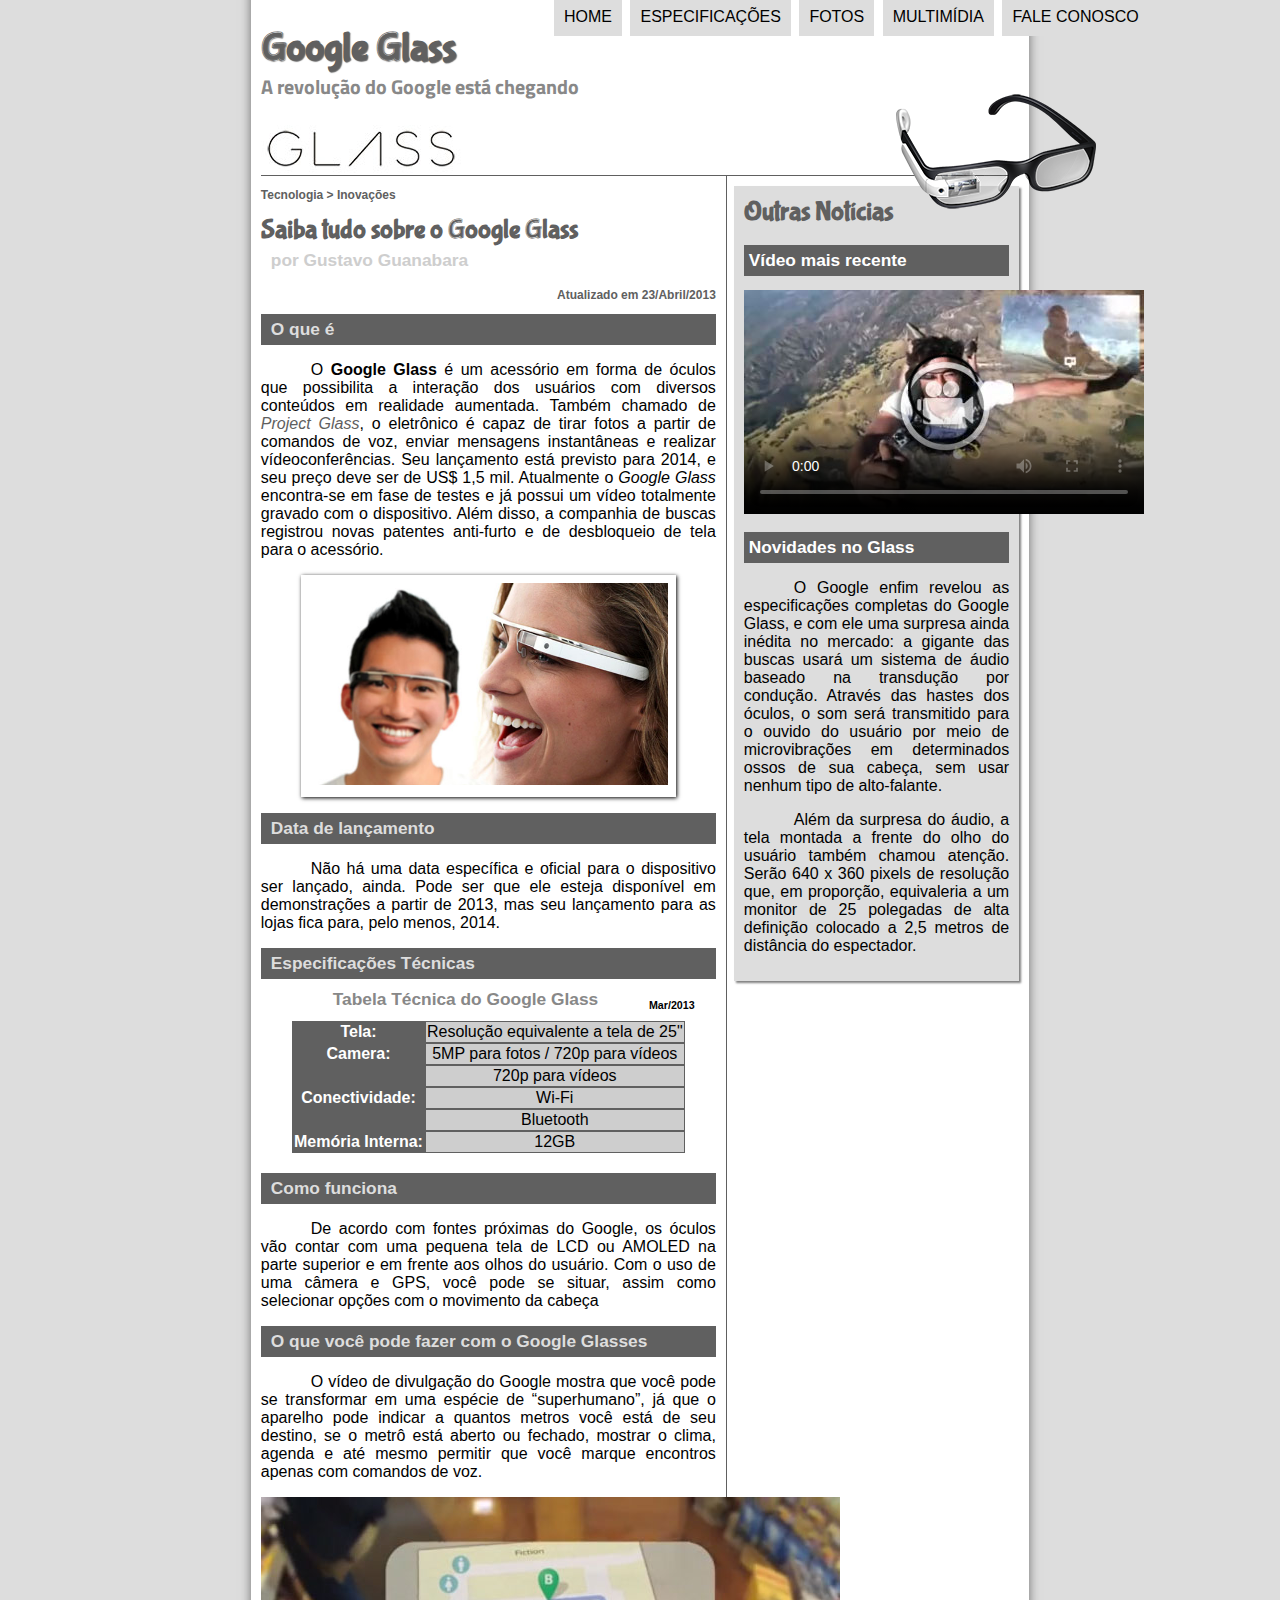
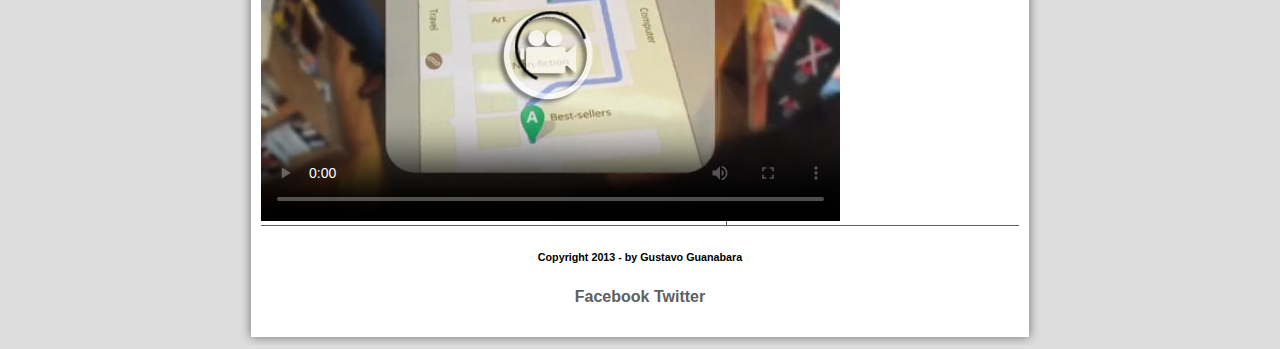
==== commit 708ca6d7: "Update index.html" ====
--- a/index.html
+++ b/index.html
@@ -3,7 +3,7 @@
   <head>
     <meta charset="UTF-8" />
     <title>Tudo sobre o Google Glass</title>
-    <link rel="stylesheet" type="text/css" href="estilo.css" />
+    <link rel="stylesheet" type="text/css" href="_css/estilo.css" />
     <script>
       function mudaFoto(foto) {
         document.getElementById('icone').src = foto
@@ -18,7 +18,7 @@
           <h2>A revolução do Google está chegando</h2>
         </hgroup>
 
-        <img id="icone" src="_imagens\glass-oculos-preto-peq.png" />
+        <img id="icone" src="_imagens/glass-oculos-preto-peq.png" />
         <nav id="menu">
           <h1>Menu Principal</h1>
           <ul type="disc">
--- a/_css/estilo.css
+++ b/_css/estilo.css
@@ -0,0 +1,228 @@
+@charset "UTF-8";
+@import url('https://fonts.googleapis.com/css2?family=Titillium+Web&display=swap');
+@font-face {
+    font-family: 'fontelogo';
+    src: url("../_fonts/bubblegum-sans-regular.otf");
+}
+body{
+    background-color: #dddddd;/*Cor do fundo*/
+    color: rgba(0,0,0,1);/*Cor do texto */
+    font-family: Arial,sans-serif;/**/
+
+
+}
+div#interface{
+    width: 60%;/*Largura da interface*/
+    background-color: white;/*cor de fundo da interface*/
+    margin: -20px auto 0px auto;/*margem da interface cima direita baixo esquerda*/
+    padding: 10px;/*margem interna da interface*/
+    box-shadow: 0px 0px 10px rgba(0,0,0,0.5);/*sombra da caixa da interface*/
+}
+p {
+    text-align: justify; /*Alinhamento do texto*/
+    text-indent: 50px;  /*Endentação do texto*/
+}
+
+a{
+    color: #606060;/*Cor do texto de a*/
+    text-decoration: none;/*limpa as decoraçoes de a*/
+}
+a:hover{
+    text-decoration: underline;/*Adiciona uma underline ao passar o mouse sobre a*/
+}
+
+figure.foto-legenda {
+    position: relative;
+    border: 8px solid white;
+    box-shadow: 1px 1px 4px black;
+}
+figure.foto-legenda img{
+    width: 100%;
+    height: 100%;
+}
+figure.foto-legenda figcaption{
+    opacity: 0;
+    position: absolute;
+    top:0px;
+    background-color: rgba(0,0,0,0.4);
+    color: white;
+    width: 100%;
+    height: 100%;
+    padding: 10px;
+    box-sizing: border-box;
+    transition: 1s;
+}
+
+figure.foto-legenda:hover figcaption{
+    opacity: 1;
+}
+/* Formatação do menu         */
+
+nav#menu{
+    display: block;
+}
+nav#menu ul{
+    list-style: none;
+    text-transform: uppercase;
+    position: absolute;
+    top: -20px;
+    left: 40%;
+
+}
+nav#menu li{
+    display: inline-block;
+    background-color: #dddddd;
+    padding: 10px;
+    margin: 2px;
+    transition: background-color 1s;
+}
+nav#menu li:hover{
+    background-color: #606060;
+}
+nav#menu h1{
+    display: none;
+}
+nav#menu a{
+    color: black;
+    text-decoration: none;
+    transition: color 1s;
+}
+nav#menu a:hover{
+    color: #ffffff;
+    text-decoration: underline;
+}
+section#corpo{
+    display: block;
+    width: 60%;
+    float: left;
+    border-right: 1px solid #606060;
+    padding-right: 10px;
+}
+article#noticia-principal h2{
+    font-size: 13pt;
+    color: #dddddd;
+    background-color: #606060;
+    padding: 5px 0px 5px 10px;
+    margin: 10px 0px 10px 0px;
+
+}
+header#cabecalho-artigo h1{
+    font-family: 'fontelogo', sans-serif;
+    font-size: 20pt;
+    color: #606060;
+    margin-bottom: 0px;
+    margin-top: 0px;
+}
+header#cabecalho-artigo h2{
+    font-size: 13pt;
+    color: #cecece;
+    background-color: #ffffff;
+    margin: 0px;
+}
+header#cabecalho-artigo h3{
+    font-size: 12px;
+    color: #606060;
+
+
+}
+.direita{
+    text-align: right;
+}
+
+table#tabelaspec{
+    border: 0px solid #606060;
+    border-spacing: 0px;
+    margin-left: auto;
+    margin-right: auto;
+    padding: 10px;
+}
+table#tabelaspec td{
+    border: 1px solid #606060;
+    text-align: center;
+    vertical-align: top;
+}
+
+table#tabelaspec td.ce{
+    color: #ffffff;
+    background-color: #606060;
+    vertical-align: top;
+    font-weight: bold;
+}
+table#tabelaspec td.cd {
+    background-color: #cecece;
+}
+
+table#tabelaspec caption{
+    color: #888888;
+    font-size: 13pt;
+    font-weight: bolder;
+}
+table#tabelaspec caption span{
+    display: block;
+    float: right;
+    color: black;
+    font-size: 8pt;
+    margin-top: 10px;
+}
+aside#lateral{
+    padding: 10px;
+    margin: 0px;
+    margin-left: 0px;
+    margin-top: 10px;
+    display: block;
+    width: 35%;
+    float: right;
+    background-color: #dddddd;
+    box-shadow: 2px 2px 2px rgba(0,0,0,.5);
+
+}
+aside#lateral h1{
+    font-family: 'fontelogo', sans-serif;
+    font-size: 20pt;
+    color: #606060;
+    margin-top: 0px;
+}
+aside#lateral h2{
+    background-color: #606060;
+    font-size: 13pt;
+    color: #ffffff;
+    padding: 5px;
+}
+
+
+footer#rodape{
+    clear: both;
+    border-top: 1px solid #606060;
+
+}
+footer#rodape h4{
+    text-align: center;
+}
+footer#rodape h6{
+    text-align: center;
+}
+header#cabecalho img#icone{
+    position: absolute;
+    left: 70%;
+    top: 10%;
+}
+header#cabecalho{
+    border-bottom: 1px #606060 solid;
+    height: 150px;
+    background: url("../_imagens/glass-logo-peq.jpg") no-repeat 0px 100px;
+}
+header#cabecalho h1{
+    font-family: 'fontelogo', sans-serif;
+    font-size: 30pt;
+    color: #606060;
+    text-shadow: 1px 1px 1px rgba(0,0,0,0.6);
+    padding: 0px;
+    margin-bottom: 0px;
+}
+header#cabecalho h2{
+    font-family: 'Titillium Web', sans-serif;
+    color: #888888;
+    font-size: 15pt;
+    padding: 0px;
+    margin-top: 0px;
+}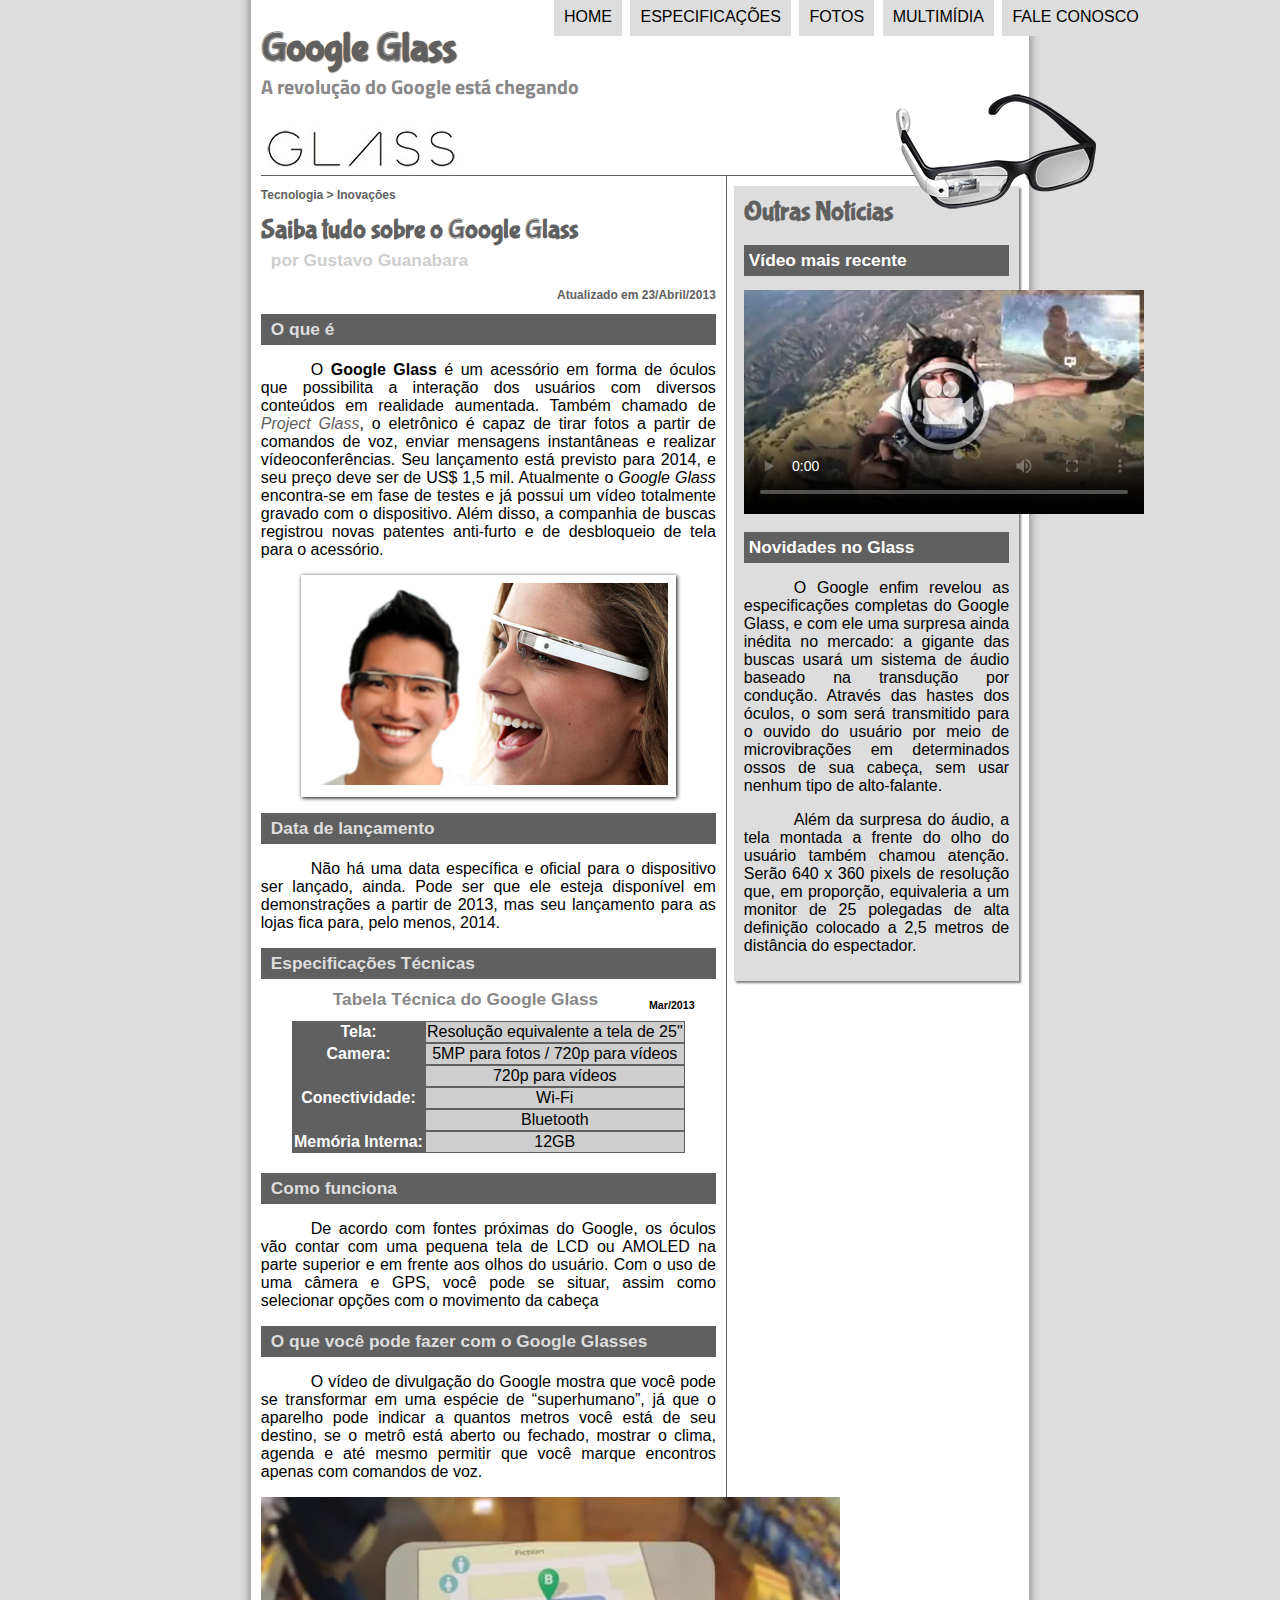
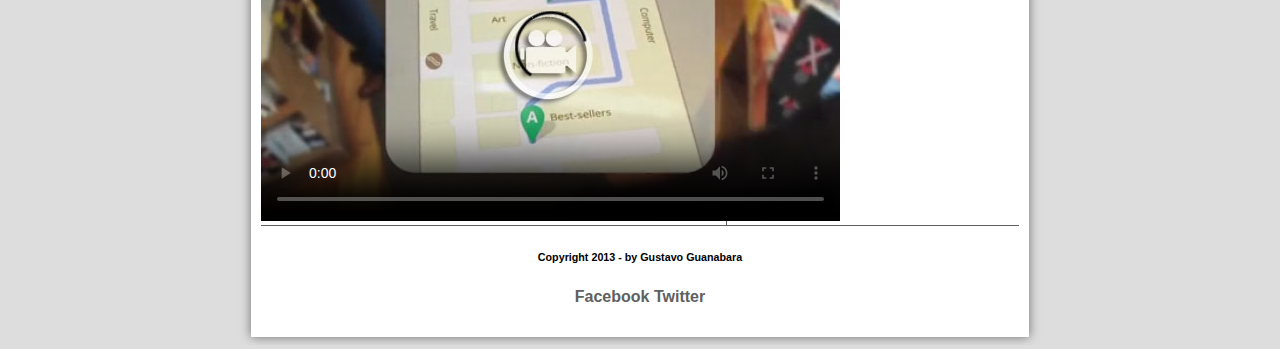
==== commit 2a7245f4: "atualizado para jekyll" ====
--- a/index.html
+++ b/index.html
@@ -3,7 +3,7 @@
   <head>
     <meta charset="UTF-8" />
     <title>Tudo sobre o Google Glass</title>
-    <link rel="stylesheet" type="text/css" href="_css/estilo.css" />
+    <link rel="stylesheet" type="text/css" href="css/estilo.css" />
     <script>
       function mudaFoto(foto) {
         document.getElementById('icone').src = foto
@@ -18,37 +18,37 @@
           <h2>A revolução do Google está chegando</h2>
         </hgroup>
 
-        <img id="icone" src="_imagens/glass-oculos-preto-peq.png" />
+        <img id="icone" src="imagens/glass-oculos-preto-peq.png" />
         <nav id="menu">
           <h1>Menu Principal</h1>
           <ul type="disc">
             <li
-              onmouseover="mudaFoto('_imagens/home.png')"
-              onmouseout="mudaFoto('_imagens/glass-oculos-preto-peq.png')"
+              onmouseover="mudaFoto('imagens/home.png')"
+              onmouseout="mudaFoto('imagens/glass-oculos-preto-peq.png')"
             >
               <a href="index.html">Home</a>
             </li>
             <li
-              onmouseover="mudaFoto('_imagens/especificacoes.png')"
-              onmouseout="mudaFoto('_imagens/glass-oculos-preto-peq.png')"
+              onmouseover="mudaFoto('imagens/especificacoes.png')"
+              onmouseout="mudaFoto('imagens/glass-oculos-preto-peq.png')"
             >
               <a href="specs.html">Especificações</a>
             </li>
             <li
-              onmouseover="mudaFoto('_imagens/fotos.png')"
-              onmouseout="mudaFoto('_imagens/glass-oculos-preto-peq.png')"
+              onmouseover="mudaFoto('imagens/fotos.png')"
+              onmouseout="mudaFoto('imagens/glass-oculos-preto-peq.png')"
             >
               <a href="fotos.html">Fotos</a>
             </li>
             <li
-              onmouseover="mudaFoto('_imagens/multimidia.png')"
-              onmouseout="mudaFoto('_imagens/glass-oculos-preto-peq.png')"
+              onmouseover="mudaFoto('imagens/multimidia.png')"
+              onmouseout="mudaFoto('imagens/glass-oculos-preto-peq.png')"
             >
               <a href="multimidia.html">Multimídia</a>
             </li>
             <li
-              onmouseover="mudaFoto('_imagens/contato.png')"
-              onmouseout="mudaFoto('_imagens/glass-oculos-preto-peq.png')"
+              onmouseover="mudaFoto('imagens/contato.png')"
+              onmouseout="mudaFoto('imagens/glass-oculos-preto-peq.png')"
             >
               <a href="fale-conosco.html">Fale conosco</a>
             </li>
@@ -83,7 +83,7 @@
             anti-furto e de desbloqueio de tela para o acessório.
           </p>
           <figure class="foto-legenda">
-            <img src=_imagens/glass-quadro-homem-mulher.jpg>
+            <img src=imagens/glass-quadro-homem-mulher.jpg>
             <figcaption>
               <h3>Google Glass</h3>
               <p>Uma nova maneira de ver o mundo!</p>
@@ -148,9 +148,9 @@
           <video
             id="video01"
             controls="controls"
-            poster="_imagens/video-mini01.jpg"
+            poster="imagens/video-mini01.jpg"
           >
-            <source src="_media/how-it-feels.mp4" type="video/mp4" />
+            <source src="media/how-it-feels.mp4" type="video/mp4" />
             Desculpe, não foi possivel carregar o video!
           </video>
         </article>
@@ -162,9 +162,9 @@
         <video
           id="video02"
           controls="controls"
-          poster="_imagens/video-mini02.jpg"
+          poster="imagens/video-mini02.jpg"
         >
-          <source src="_media/one-day.mp4" type="video/mp4" />
+          <source src="media/one-day.mp4" type="video/mp4" />
           Desculpe, não foi possivel carregar o video!
         </video>
 
--- a/css/estilo.css
+++ b/css/estilo.css
@@ -0,0 +1,228 @@
+@charset "UTF-8";
+@import url('https://fonts.googleapis.com/css2?family=Titillium+Web&display=swap');
+@font-face {
+    font-family: 'fontelogo';
+    src: url("../fonts/bubblegum-sans-regular.otf");
+}
+body{
+    background-color: #dddddd;/*Cor do fundo*/
+    color: rgba(0,0,0,1);/*Cor do texto */
+    font-family: Arial,sans-serif;/**/
+
+
+}
+div#interface{
+    width: 60%;/*Largura da interface*/
+    background-color: white;/*cor de fundo da interface*/
+    margin: -20px auto 0px auto;/*margem da interface cima direita baixo esquerda*/
+    padding: 10px;/*margem interna da interface*/
+    box-shadow: 0px 0px 10px rgba(0,0,0,0.5);/*sombra da caixa da interface*/
+}
+p {
+    text-align: justify; /*Alinhamento do texto*/
+    text-indent: 50px;  /*Endentação do texto*/
+}
+
+a{
+    color: #606060;/*Cor do texto de a*/
+    text-decoration: none;/*limpa as decoraçoes de a*/
+}
+a:hover{
+    text-decoration: underline;/*Adiciona uma underline ao passar o mouse sobre a*/
+}
+
+figure.foto-legenda {
+    position: relative;
+    border: 8px solid white;
+    box-shadow: 1px 1px 4px black;
+}
+figure.foto-legenda img{
+    width: 100%;
+    height: 100%;
+}
+figure.foto-legenda figcaption{
+    opacity: 0;
+    position: absolute;
+    top:0px;
+    background-color: rgba(0,0,0,0.4);
+    color: white;
+    width: 100%;
+    height: 100%;
+    padding: 10px;
+    box-sizing: border-box;
+    transition: 1s;
+}
+
+figure.foto-legenda:hover figcaption{
+    opacity: 1;
+}
+/* Formatação do menu         */
+
+nav#menu{
+    display: block;
+}
+nav#menu ul{
+    list-style: none;
+    text-transform: uppercase;
+    position: absolute;
+    top: -20px;
+    left: 40%;
+
+}
+nav#menu li{
+    display: inline-block;
+    background-color: #dddddd;
+    padding: 10px;
+    margin: 2px;
+    transition: background-color 1s;
+}
+nav#menu li:hover{
+    background-color: #606060;
+}
+nav#menu h1{
+    display: none;
+}
+nav#menu a{
+    color: black;
+    text-decoration: none;
+    transition: color 1s;
+}
+nav#menu a:hover{
+    color: #ffffff;
+    text-decoration: underline;
+}
+section#corpo{
+    display: block;
+    width: 60%;
+    float: left;
+    border-right: 1px solid #606060;
+    padding-right: 10px;
+}
+article#noticia-principal h2{
+    font-size: 13pt;
+    color: #dddddd;
+    background-color: #606060;
+    padding: 5px 0px 5px 10px;
+    margin: 10px 0px 10px 0px;
+
+}
+header#cabecalho-artigo h1{
+    font-family: 'fontelogo', sans-serif;
+    font-size: 20pt;
+    color: #606060;
+    margin-bottom: 0px;
+    margin-top: 0px;
+}
+header#cabecalho-artigo h2{
+    font-size: 13pt;
+    color: #cecece;
+    background-color: #ffffff;
+    margin: 0px;
+}
+header#cabecalho-artigo h3{
+    font-size: 12px;
+    color: #606060;
+
+
+}
+.direita{
+    text-align: right;
+}
+
+table#tabelaspec{
+    border: 0px solid #606060;
+    border-spacing: 0px;
+    margin-left: auto;
+    margin-right: auto;
+    padding: 10px;
+}
+table#tabelaspec td{
+    border: 1px solid #606060;
+    text-align: center;
+    vertical-align: top;
+}
+
+table#tabelaspec td.ce{
+    color: #ffffff;
+    background-color: #606060;
+    vertical-align: top;
+    font-weight: bold;
+}
+table#tabelaspec td.cd {
+    background-color: #cecece;
+}
+
+table#tabelaspec caption{
+    color: #888888;
+    font-size: 13pt;
+    font-weight: bolder;
+}
+table#tabelaspec caption span{
+    display: block;
+    float: right;
+    color: black;
+    font-size: 8pt;
+    margin-top: 10px;
+}
+aside#lateral{
+    padding: 10px;
+    margin: 0px;
+    margin-left: 0px;
+    margin-top: 10px;
+    display: block;
+    width: 35%;
+    float: right;
+    background-color: #dddddd;
+    box-shadow: 2px 2px 2px rgba(0,0,0,.5);
+
+}
+aside#lateral h1{
+    font-family: 'fontelogo', sans-serif;
+    font-size: 20pt;
+    color: #606060;
+    margin-top: 0px;
+}
+aside#lateral h2{
+    background-color: #606060;
+    font-size: 13pt;
+    color: #ffffff;
+    padding: 5px;
+}
+
+
+footer#rodape{
+    clear: both;
+    border-top: 1px solid #606060;
+
+}
+footer#rodape h4{
+    text-align: center;
+}
+footer#rodape h6{
+    text-align: center;
+}
+header#cabecalho img#icone{
+    position: absolute;
+    left: 70%;
+    top: 10%;
+}
+header#cabecalho{
+    border-bottom: 1px #606060 solid;
+    height: 150px;
+    background: url("../imagens/glass-logo-peq.jpg") no-repeat 0px 100px;
+}
+header#cabecalho h1{
+    font-family: 'fontelogo', sans-serif;
+    font-size: 30pt;
+    color: #606060;
+    text-shadow: 1px 1px 1px rgba(0,0,0,0.6);
+    padding: 0px;
+    margin-bottom: 0px;
+}
+header#cabecalho h2{
+    font-family: 'Titillium Web', sans-serif;
+    color: #888888;
+    font-size: 15pt;
+    padding: 0px;
+    margin-top: 0px;
+}